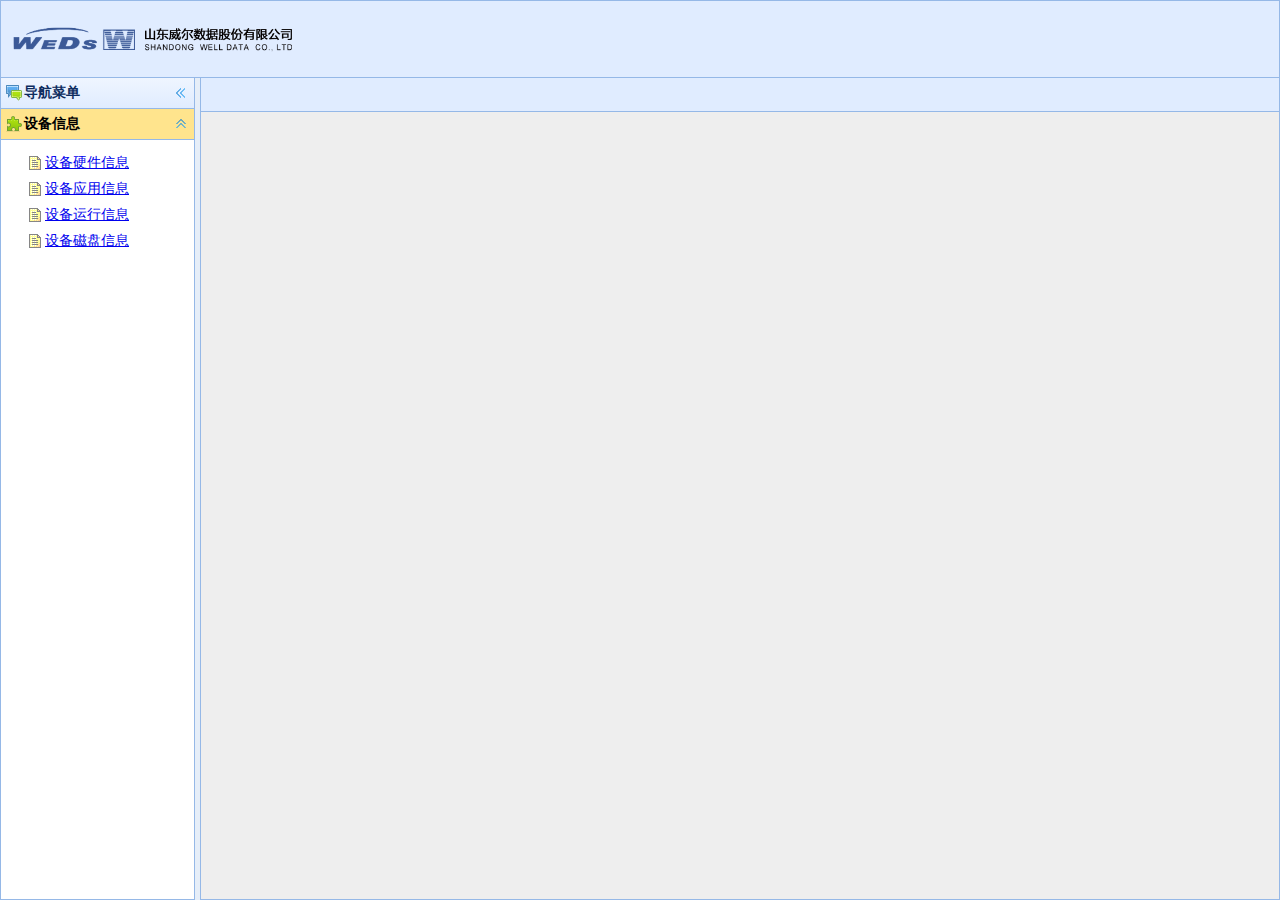
==== src/main/resources/static/index.html @ 7dbabcae "Initial commit" ====
<!DOCTYPE html>
<html lang="en">
<head>
    <meta charset="UTF-8">
    <title>设备配置管理</title>
    <link rel="stylesheet" href="js/themes/default/easyui.css">
    <link rel="stylesheet" href="js/themes/icon.css">

</head>
<body class="easyui-layout" style="OVERFLOW:SCROLL;OVERFLOW-X:HIDDEN">
    <div region="north" style="height: 78px; background-color: #E0ECFF">
            <img src="img/logo.png" style="display:block;margin:5px;height:66px;">
    </div>
    <div region="west" style="width: 200px" title="导航菜单" split="true" data-options="iconCls:'icon-40772'" id="main">
        <div class="easyui-accordion" data-options="border:false">
            <div title="设备信息" data-options="iconCls:'icon-40773'" style="padding:10px;">
                <ul id="tree2" class="easyui-tree">
                    <li iconCls="icon-sheetin">
                        <a href="javascript:void(0)"  onclick="addTabs('设备硬件信息列表','deviceList.html')">设备硬件信息</a>
                    </li>
                    <li iconCls="icon-sheetin">
                        <a href="javascript:void(0)"  onclick="addTabs('设备应用信息列表','deviceAppList.html')">设备应用信息</a>
                    </li>
                    <li iconCls="icon-sheetin">
                        <a href="javascript:void(0)"  onclick="addTabs('设备运行信息列表','deviceRunList.html')">设备运行信息</a>
                    </li>
                    <li iconCls="icon-sheetin">
                        <a href="javascript:void(0)"  onclick="addTabs('设备磁盘信息列表','deviceDiskList.html')">设备磁盘信息</a>
                    </li>
                </ul>
            </div>

        </div>
    </div>
    <div data-options="region:'center'" style="background:#eee;">
        <div class="easyui-tabs" fit="true" border="false" id="tabs">
        </div>
    </div>
<script src="js/jquery.min.js"></script>
<script src="js/jquery.easyui.min.js"></script>
<script>
    function addTabs(m_title,m_url){
        var index_temp01=m_url.indexOf('/');
        var index_temp02=m_url.indexOf('.');
        var name=m_url.substring(index_temp01+1,index_temp02);
        var m_content="<iframe name='"+name+"' src='"+m_url+"' frameborder='0'style='width: 100%;height: 100%'></iframe>"
        if($("#tabs").tabs("exists",m_title)){
            $("#tabs").tabs("close",m_title);
            $("#tabs").tabs('add',{
                title:m_title,
                content:m_content,
                closable:true
            });
        }else{
            $("#tabs").tabs('add',{
                title:m_title,
                content:m_content,
                closable:true
            });
        }
    }
</script>
</body>
</html>
---- src/main/resources/static/js/themes/default/easyui.css ----
* {
  -moz-box-sizing: border-box;
  -webkit-box-sizing: border-box;
  -o-box-sizing: border-box;
  -ms-box-sizing: border-box;
  box-sizing: border-box;
}
.panel {
  overflow: hidden;
  text-align: left;
  margin: 0;
  border: 0;
  -moz-border-radius: 0 0 0 0;
  -webkit-border-radius: 0 0 0 0;
  border-radius: 0 0 0 0;
}
.panel-header,
.panel-body {
  border-width: 1px;
  border-style: solid;
}
.panel-header {
  padding: 5px;
  position: relative;
}
.panel-title {
  background: url('images/blank.gif') no-repeat;
}
.panel-header-noborder {
  border-width: 0 0 1px 0;
}
.panel-body {
  overflow: auto;
  border-top-width: 0;
  padding: 0;
}
.panel-body-noheader {
  border-top-width: 1px;
}
.panel-body-noborder {
  border-width: 0px;
}
.panel-body-nobottom {
  border-bottom-width: 0;
}
.panel-with-icon {
  padding-left: 18px;
}
.panel-icon,
.panel-tool {
  position: absolute;
  top: 50%;
  margin-top: -8px;
  height: 16px;
  overflow: hidden;
}
.panel-icon {
  left: 5px;
  width: 16px;
}
.panel-tool {
  right: 5px;
  width: auto;
}
.panel-tool a {
  display: inline-block;
  width: 16px;
  height: 16px;
  opacity: 0.6;
  filter: alpha(opacity=60);
  margin: 0 0 0 2px;
  vertical-align: top;
}
.panel-tool a:hover {
  opacity: 1;
  filter: alpha(opacity=100);
  background-color: #eaf2ff;
  -moz-border-radius: 3px 3px 3px 3px;
  -webkit-border-radius: 3px 3px 3px 3px;
  border-radius: 3px 3px 3px 3px;
}
.panel-loading {
  padding: 11px 0px 10px 30px;
}
.panel-noscroll {
  overflow: hidden;
}
.panel-fit,
.panel-fit body {
  height: 100%;
  margin: 0;
  padding: 0;
  border: 0;
  overflow: hidden;
}
.panel-loading {
  background: url('images/loading.gif') no-repeat 10px 10px;
}
.panel-tool-close {
  background: url('images/panel_tools.png') no-repeat -16px 0px;
}
.panel-tool-min {
  background: url('images/panel_tools.png') no-repeat 0px 0px;
}
.panel-tool-max {
  background: url('images/panel_tools.png') no-repeat 0px -16px;
}
.panel-tool-restore {
  background: url('images/panel_tools.png') no-repeat -16px -16px;
}
.panel-tool-collapse {
  background: url('images/panel_tools.png') no-repeat -32px 0;
}
.panel-tool-expand {
  background: url('images/panel_tools.png') no-repeat -32px -16px;
}
.panel-header,
.panel-body {
  border-color: #95B8E7;
}
.panel-header {
  background-color: #E0ECFF;
  background: -webkit-linear-gradient(top,#EFF5FF 0,#E0ECFF 100%);
  background: -moz-linear-gradient(top,#EFF5FF 0,#E0ECFF 100%);
  background: -o-linear-gradient(top,#EFF5FF 0,#E0ECFF 100%);
  background: linear-gradient(to bottom,#EFF5FF 0,#E0ECFF 100%);
  background-repeat: repeat-x;
  filter: progid:DXImageTransform.Microsoft.gradient(startColorstr=#EFF5FF,endColorstr=#E0ECFF,GradientType=0);
}
.panel-body {
  background-color: #ffffff;
  color: #000000;
  font-size: 14px;
}
.panel-title {
  font-size: 14px;
  font-weight: bold;
  color: #0E2D5F;
  height: 20px;
  line-height: 20px;
}
.panel-footer {
  border: 1px solid #95B8E7;
  overflow: hidden;
  background: #F4F4F4;
}
.panel-footer-noborder {
  border-width: 1px 0 0 0;
}
.panel-hleft,
.panel-hright {
  position: relative;
}
.panel-hleft>.panel-body,
.panel-hright>.panel-body {
  position: absolute;
}
.panel-hleft>.panel-header {
  float: left;
}
.panel-hright>.panel-header {
  float: right;
}
.panel-hleft>.panel-body {
  border-top-width: 1px;
  border-left-width: 0;
}
.panel-hright>.panel-body {
  border-top-width: 1px;
  border-right-width: 0;
}
.panel-hleft>.panel-body-nobottom {
  border-bottom-width: 1px;
  border-right-width: 0;
}
.panel-hright>.panel-body-nobottom {
  border-bottom-width: 1px;
  border-left-width: 0;
}
.panel-hleft>.panel-footer {
  position: absolute;
  right: 0;
}
.panel-hright>.panel-footer {
  position: absolute;
  left: 0;
}
.panel-hleft>.panel-header-noborder {
  border-width: 0 1px 0 0;
}
.panel-hright>.panel-header-noborder {
  border-width: 0 0 0 1px;
}
.panel-hleft>.panel-body-noborder {
  border-width: 0;
}
.panel-hright>.panel-body-noborder {
  border-width: 0;
}
.panel-hleft>.panel-body-noheader {
  border-left-width: 1px;
}
.panel-hright>.panel-body-noheader {
  border-right-width: 1px;
}
.panel-hleft>.panel-footer-noborder {
  border-width: 0 0 0 1px;
}
.panel-hright>.panel-footer-noborder {
  border-width: 0 1px 0 0;
}
.panel-hleft>.panel-header .panel-icon,
.panel-hright>.panel-header .panel-icon {
  margin-top: 0;
  top: 5px;
  left: 50%;
  margin-left: -8px;
}
.panel-hleft>.panel-header .panel-title,
.panel-hright>.panel-header .panel-title {
  position: absolute;
  min-width: 16px;
  left: 25px;
  top: 5px;
  bottom: auto;
  white-space: nowrap;
  word-wrap: normal;
  -webkit-transform: rotate(90deg);
  -webkit-transform-origin: 0 0;
  -moz-transform: rotate(90deg);
  -moz-transform-origin: 0 0;
  -o-transform: rotate(90deg);
  -o-transform-origin: 0 0;
  transform: rotate(90deg);
  transform-origin: 0 0;
}
.panel-hleft>.panel-header .panel-title-up,
.panel-hright>.panel-header .panel-title-up {
  position: absolute;
  min-width: 16px;
  left: 21px;
  top: auto;
  bottom: 0px;
  text-align: right;
  white-space: nowrap;
  word-wrap: normal;
  -webkit-transform: rotate(-90deg);
  -webkit-transform-origin: 0 0;
  -moz-transform: rotate(-90deg);
  -moz-transform-origin: 0 0;
  -o-transform: rotate(-90deg);
  -o-transform-origin: 0 0;
  transform: rotate(-90deg);
  transform-origin: 0 16px;
}
.panel-hleft>.panel-header .panel-with-icon.panel-title-up,
.panel-hright>.panel-header .panel-with-icon.panel-title-up {
  padding-left: 0;
  padding-right: 18px;
}
.panel-hleft>.panel-header .panel-tool,
.panel-hright>.panel-header .panel-tool {
  top: auto;
  bottom: 5px;
  width: 16px;
  height: auto;
  left: 50%;
  margin-left: -8px;
  margin-top: 0;
}
.panel-hleft>.panel-header .panel-tool a,
.panel-hright>.panel-header .panel-tool a {
  margin: 2px 0 0 0;
}
.accordion {
  overflow: hidden;
  border-width: 1px;
  border-style: solid;
}
.accordion .accordion-header {
  border-width: 0 0 1px;
  cursor: pointer;
}
.accordion .accordion-body {
  border-width: 0 0 1px;
}
.accordion-noborder {
  border-width: 0;
}
.accordion-noborder .accordion-header {
  border-width: 0 0 1px;
}
.accordion-noborder .accordion-body {
  border-width: 0 0 1px;
}
.accordion-collapse {
  background: url('images/accordion_arrows.png') no-repeat 0 0;
}
.accordion-expand {
  background: url('images/accordion_arrows.png') no-repeat -16px 0;
}
.accordion {
  background: #ffffff;
  border-color: #95B8E7;
}
.accordion .accordion-header {
  background: #E0ECFF;
  filter: none;
}
.accordion .accordion-header-selected {
  background: #ffe48d;
}
.accordion .accordion-header-selected .panel-title {
  color: #000000;
}
.accordion .panel-last > .accordion-header {
  border-bottom-color: #E0ECFF;
}
.accordion .panel-last > .accordion-body {
  border-bottom-color: #ffffff;
}
.accordion .panel-last > .accordion-header-selected,
.accordion .panel-last > .accordion-header-border {
  border-bottom-color: #95B8E7;
}
.accordion> .panel-hleft {
  float: left;
}
.accordion> .panel-hleft>.panel-header {
  border-width: 0 1px 0 0;
}
.accordion> .panel-hleft> .panel-body {
  border-width: 0 1px 0 0;
}
.accordion> .panel-hleft.panel-last > .accordion-header {
  border-right-color: #E0ECFF;
}
.accordion> .panel-hleft.panel-last > .accordion-body {
  border-right-color: #ffffff;
}
.accordion> .panel-hleft.panel-last > .accordion-header-selected,
.accordion> .panel-hleft.panel-last > .accordion-header-border {
  border-right-color: #95B8E7;
}
.accordion> .panel-hright {
  float: right;
}
.accordion> .panel-hright>.panel-header {
  border-width: 0 0 0 1px;
}
.accordion> .panel-hright> .panel-body {
  border-width: 0 0 0 1px;
}
.accordion> .panel-hright.panel-last > .accordion-header {
  border-left-color: #E0ECFF;
}
.accordion> .panel-hright.panel-last > .accordion-body {
  border-left-color: #ffffff;
}
.accordion> .panel-hright.panel-last > .accordion-header-selected,
.accordion> .panel-hright.panel-last > .accordion-header-border {
  border-left-color: #95B8E7;
}
.window {
  overflow: hidden;
  padding: 5px;
  border-width: 1px;
  border-style: solid;
}
.window .window-header {
  background: transparent;
  padding: 0px 0px 6px 0px;
}
.window .window-body {
  border-width: 1px;
  border-style: solid;
  border-top-width: 0px;
}
.window .window-body-noheader {
  border-top-width: 1px;
}
.window .panel-body-nobottom {
  border-bottom-width: 0;
}
.window .window-header .panel-icon,
.window .window-header .panel-tool {
  top: 50%;
  margin-top: -11px;
}
.window .window-header .panel-icon {
  left: 1px;
}
.window .window-header .panel-tool {
  right: 1px;
}
.window .window-header .panel-with-icon {
  padding-left: 18px;
}
.window-proxy {
  position: absolute;
  overflow: hidden;
}
.window-proxy-mask {
  position: absolute;
  filter: alpha(opacity=5);
  opacity: 0.05;
}
.window-mask {
  position: absolute;
  left: 0;
  top: 0;
  width: 100%;
  height: 100%;
  filter: alpha(opacity=40);
  opacity: 0.40;
  font-size: 1px;
  overflow: hidden;
}
.window,
.window-shadow {
  position: absolute;
  -moz-border-radius: 5px 5px 5px 5px;
  -webkit-border-radius: 5px 5px 5px 5px;
  border-radius: 5px 5px 5px 5px;
}
.window-shadow {
  background: #ccc;
  -moz-box-shadow: 2px 2px 3px #cccccc;
  -webkit-box-shadow: 2px 2px 3px #cccccc;
  box-shadow: 2px 2px 3px #cccccc;
  filter: progid:DXImageTransform.Microsoft.Blur(pixelRadius=2,MakeShadow=false,ShadowOpacity=0.2);
}
.window,
.window .window-body {
  border-color: #95B8E7;
}
.window {
  background-color: #E0ECFF;
  background: -webkit-linear-gradient(top,#EFF5FF 0,#E0ECFF 20%);
  background: -moz-linear-gradient(top,#EFF5FF 0,#E0ECFF 20%);
  background: -o-linear-gradient(top,#EFF5FF 0,#E0ECFF 20%);
  background: linear-gradient(to bottom,#EFF5FF 0,#E0ECFF 20%);
  background-repeat: repeat-x;
  filter: progid:DXImageTransform.Microsoft.gradient(startColorstr=#EFF5FF,endColorstr=#E0ECFF,GradientType=0);
}
.window-proxy {
  border: 1px dashed #95B8E7;
}
.window-proxy-mask,
.window-mask {
  background: #ccc;
}
.window .panel-footer {
  border: 1px solid #95B8E7;
  position: relative;
  top: -1px;
}
.window-thinborder {
  padding: 0;
}
.window-thinborder .window-header {
  padding: 5px 5px 6px 5px;
}
.window-thinborder .window-body {
  border-width: 0px;
}
.window-thinborder .window-footer {
  border-left: transparent;
  border-right: transparent;
  border-bottom: transparent;
}
.window-thinborder .window-header .panel-icon,
.window-thinborder .window-header .panel-tool {
  margin-top: -9px;
  margin-left: 5px;
  margin-right: 5px;
}
.window-noborder {
  border: 0;
}
.window.panel-hleft .window-header {
  padding: 0 6px 0 0;
}
.window.panel-hright .window-header {
  padding: 0 0 0 6px;
}
.window.panel-hleft>.panel-header .panel-title {
  top: auto;
  left: 16px;
}
.window.panel-hright>.panel-header .panel-title {
  top: auto;
  right: 16px;
}
.window.panel-hleft>.panel-header .panel-title-up,
.window.panel-hright>.panel-header .panel-title-up {
  bottom: 0;
}
.window.panel-hleft .window-body {
  border-width: 1px 1px 1px 0;
}
.window.panel-hright .window-body {
  border-width: 1px 0 1px 1px;
}
.window.panel-hleft .window-header .panel-icon {
  top: 1px;
  margin-top: 0;
  left: 0;
}
.window.panel-hright .window-header .panel-icon {
  top: 1px;
  margin-top: 0;
  left: auto;
  right: 1px;
}
.window.panel-hleft .window-header .panel-tool,
.window.panel-hright .window-header .panel-tool {
  margin-top: 0;
  top: auto;
  bottom: 1px;
  right: auto;
  margin-right: 0;
  left: 50%;
  margin-left: -11px;
}
.window.panel-hright .window-header .panel-tool {
  left: auto;
  right: 1px;
}
.window-thinborder.panel-hleft .window-header {
  padding: 5px 6px 5px 5px;
}
.window-thinborder.panel-hright .window-header {
  padding: 5px 5px 5px 6px;
}
.window-thinborder.panel-hleft>.panel-header .panel-title {
  left: 21px;
}
.window-thinborder.panel-hleft>.panel-header .panel-title-up,
.window-thinborder.panel-hright>.panel-header .panel-title-up {
  bottom: 5px;
}
.window-thinborder.panel-hleft .window-header .panel-icon,
.window-thinborder.panel-hright .window-header .panel-icon {
  margin-top: 5px;
}
.window-thinborder.panel-hleft .window-header .panel-tool,
.window-thinborder.panel-hright .window-header .panel-tool {
  left: 16px;
  bottom: 5px;
}
.dialog-content {
  overflow: auto;
}
.dialog-toolbar {
  position: relative;
  padding: 2px 5px;
}
.dialog-tool-separator {
  float: left;
  height: 24px;
  border-left: 1px solid #ccc;
  border-right: 1px solid #fff;
  margin: 2px 1px;
}
.dialog-button {
  position: relative;
  top: -1px;
  padding: 5px;
  text-align: right;
}
.dialog-button .l-btn {
  margin-left: 5px;
}
.dialog-toolbar,
.dialog-button {
  background: #F4F4F4;
  border-width: 1px;
  border-style: solid;
}
.dialog-toolbar {
  border-color: #95B8E7 #95B8E7 #dddddd #95B8E7;
}
.dialog-button {
  border-color: #dddddd #95B8E7 #95B8E7 #95B8E7;
}
.window-thinborder .dialog-toolbar {
  border-left: transparent;
  border-right: transparent;
  border-top-color: #F4F4F4;
}
.window-thinborder .dialog-button {
  top: 0px;
  padding: 5px 8px 8px 8px;
  border-left: transparent;
  border-right: transparent;
  border-bottom: transparent;
}
.l-btn {
  text-decoration: none;
  display: inline-block;
  overflow: hidden;
  margin: 0;
  padding: 0;
  cursor: pointer;
  outline: none;
  text-align: center;
  vertical-align: middle;
  line-height: normal;
}
.l-btn-plain {
  border-width: 0;
  padding: 1px;
}
.l-btn-left {
  display: inline-block;
  position: relative;
  overflow: hidden;
  margin: 0;
  padding: 0;
  vertical-align: top;
}
.l-btn-text {
  display: inline-block;
  vertical-align: top;
  width: auto;
  line-height: 28px;
  font-size: 14px;
  padding: 0;
  margin: 0 6px;
}
.l-btn-icon {
  display: inline-block;
  width: 16px;
  height: 16px;
  line-height: 16px;
  position: absolute;
  top: 50%;
  margin-top: -8px;
  font-size: 1px;
}
.l-btn span span .l-btn-empty {
  display: inline-block;
  margin: 0;
  width: 16px;
  height: 24px;
  font-size: 1px;
  vertical-align: top;
}
.l-btn span .l-btn-icon-left {
  padding: 0 0 0 20px;
  background-position: left center;
}
.l-btn span .l-btn-icon-right {
  padding: 0 20px 0 0;
  background-position: right center;
}
.l-btn-icon-left .l-btn-text {
  margin: 0 6px 0 26px;
}
.l-btn-icon-left .l-btn-icon {
  left: 6px;
}
.l-btn-icon-right .l-btn-text {
  margin: 0 26px 0 6px;
}
.l-btn-icon-right .l-btn-icon {
  right: 6px;
}
.l-btn-icon-top .l-btn-text {
  margin: 20px 4px 0 4px;
}
.l-btn-icon-top .l-btn-icon {
  top: 4px;
  left: 50%;
  margin: 0 0 0 -8px;
}
.l-btn-icon-bottom .l-btn-text {
  margin: 0 4px 20px 4px;
}
.l-btn-icon-bottom .l-btn-icon {
  top: auto;
  bottom: 4px;
  left: 50%;
  margin: 0 0 0 -8px;
}
.l-btn-left .l-btn-empty {
  margin: 0 6px;
  width: 16px;
}
.l-btn-plain:hover {
  padding: 0;
}
.l-btn-focus {
  outline: #0000FF dotted thin;
}
.l-btn-large .l-btn-text {
  line-height: 44px;
}
.l-btn-large .l-btn-icon {
  width: 32px;
  height: 32px;
  line-height: 32px;
  margin-top: -16px;
}
.l-btn-large .l-btn-icon-left .l-btn-text {
  margin-left: 40px;
}
.l-btn-large .l-btn-icon-right .l-btn-text {
  margin-right: 40px;
}
.l-btn-large .l-btn-icon-top .l-btn-text {
  margin-top: 36px;
  line-height: 24px;
  min-width: 32px;
}
.l-btn-large .l-btn-icon-top .l-btn-icon {
  margin: 0 0 0 -16px;
}
.l-btn-large .l-btn-icon-bottom .l-btn-text {
  margin-bottom: 36px;
  line-height: 24px;
  min-width: 32px;
}
.l-btn-large .l-btn-icon-bottom .l-btn-icon {
  margin: 0 0 0 -16px;
}
.l-btn-large .l-btn-left .l-btn-empty {
  margin: 0 6px;
  width: 32px;
}
.l-btn {
  color: #444;
  background: #fafafa;
  background-repeat: repeat-x;
  border: 1px solid #bbb;
  background: -webkit-linear-gradient(top,#ffffff 0,#eeeeee 100%);
  background: -moz-linear-gradient(top,#ffffff 0,#eeeeee 100%);
  background: -o-linear-gradient(top,#ffffff 0,#eeeeee 100%);
  background: linear-gradient(to bottom,#ffffff 0,#eeeeee 100%);
  background-repeat: repeat-x;
  filter: progid:DXImageTransform.Microsoft.gradient(startColorstr=#ffffff,endColorstr=#eeeeee,GradientType=0);
  -moz-border-radius: 5px 5px 5px 5px;
  -webkit-border-radius: 5px 5px 5px 5px;
  border-radius: 5px 5px 5px 5px;
}
.l-btn:hover {
  background: #eaf2ff;
  color: #000000;
  border: 1px solid #b7d2ff;
  filter: none;
}
.l-btn-plain {
  background: transparent;
  border-width: 0;
  filter: none;
}
.l-btn-outline {
  border-width: 1px;
  border-color: #b7d2ff;
  padding: 0;
}
.l-btn-plain:hover {
  background: #eaf2ff;
  color: #000000;
  border: 1px solid #b7d2ff;
  -moz-border-radius: 5px 5px 5px 5px;
  -webkit-border-radius: 5px 5px 5px 5px;
  border-radius: 5px 5px 5px 5px;
}
.l-btn-disabled,
.l-btn-disabled:hover {
  opacity: 0.5;
  cursor: default;
  background: #fafafa;
  color: #444;
  background: -webkit-linear-gradient(top,#ffffff 0,#eeeeee 100%);
  background: -moz-linear-gradient(top,#ffffff 0,#eeeeee 100%);
  background: -o-linear-gradient(top,#ffffff 0,#eeeeee 100%);
  background: linear-gradient(to bottom,#ffffff 0,#eeeeee 100%);
  background-repeat: repeat-x;
  filter: progid:DXImageTransform.Microsoft.gradient(startColorstr=#ffffff,endColorstr=#eeeeee,GradientType=0);
}
.l-btn-disabled .l-btn-text,
.l-btn-disabled .l-btn-icon {
  filter: alpha(opacity=50);
}
.l-btn-plain-disabled,
.l-btn-plain-disabled:hover {
  background: transparent;
  filter: alpha(opacity=50);
}
.l-btn-selected,
.l-btn-selected:hover {
  background: #ddd;
  filter: none;
}
.l-btn-plain-selected,
.l-btn-plain-selected:hover {
  background: #ddd;
}
.textbox {
  position: relative;
  border: 1px solid #95B8E7;
  background-color: #fff;
  vertical-align: middle;
  display: inline-block;
  overflow: hidden;
  white-space: nowrap;
  margin: 0;
  padding: 0;
  -moz-border-radius: 5px 5px 5px 5px;
  -webkit-border-radius: 5px 5px 5px 5px;
  border-radius: 5px 5px 5px 5px;
}
.textbox .textbox-text {
  font-size: 14px;
  border: 0;
  margin: 0;
  padding: 0 4px;
  white-space: normal;
  vertical-align: top;
  outline-style: none;
  resize: none;
  -moz-border-radius: 5px 5px 5px 5px;
  -webkit-border-radius: 5px 5px 5px 5px;
  border-radius: 5px 5px 5px 5px;
  height: 28px;
  line-height: 28px;
}
.textbox textarea.textbox-text {
  line-height: normal;
}
.textbox .textbox-text::-ms-clear,
.textbox .textbox-text::-ms-reveal {
  display: none;
}
.textbox textarea.textbox-text {
  white-space: pre-wrap;
}
.textbox .textbox-prompt {
  font-size: 14px;
  color: #aaa;
}
.textbox .textbox-bgicon {
  background-position: 3px center;
  padding-left: 21px;
}
.textbox .textbox-button,
.textbox .textbox-button:hover {
  position: absolute;
  top: 0;
  padding: 0;
  vertical-align: top;
  -moz-border-radius: 0 0 0 0;
  -webkit-border-radius: 0 0 0 0;
  border-radius: 0 0 0 0;
}
.textbox .textbox-button-right,
.textbox .textbox-button-right:hover {
  right: 0;
  border-width: 0 0 0 1px;
}
.textbox .textbox-button-left,
.textbox .textbox-button-left:hover {
  left: 0;
  border-width: 0 1px 0 0;
}
.textbox .textbox-button-top,
.textbox .textbox-button-top:hover {
  left: 0;
  border-width: 0 0 1px 0;
}
.textbox .textbox-button-bottom,
.textbox .textbox-button-bottom:hover {
  top: auto;
  bottom: 0;
  left: 0;
  border-width: 1px 0 0 0;
}
.textbox-addon {
  position: absolute;
  top: 0;
}
.textbox-label {
  display: inline-block;
  width: 80px;
  height: 30px;
  line-height: 30px;
  vertical-align: middle;
  overflow: hidden;
  text-overflow: ellipsis;
  white-space: nowrap;
  margin: 0;
  padding-right: 5px;
}
.textbox-label-after {
  padding-left: 5px;
  padding-right: 0;
}
.textbox-label-top {
  display: block;
  width: auto;
  padding: 0;
}
.textbox-disabled,
.textbox-label-disabled {
  opacity: 0.6;
  filter: alpha(opacity=60);
}
.textbox-icon {
  display: inline-block;
  width: 18px;
  height: 20px;
  overflow: hidden;
  vertical-align: top;
  background-position: center center;
  cursor: pointer;
  opacity: 0.6;
  filter: alpha(opacity=60);
  text-decoration: none;
  outline-style: none;
}
.textbox-icon-disabled,
.textbox-icon-readonly {
  cursor: default;
}
.textbox-icon:hover {
  opacity: 1.0;
  filter: alpha(opacity=100);
}
.textbox-icon-disabled:hover {
  opacity: 0.6;
  filter: alpha(opacity=60);
}
.textbox-focused {
  border-color: #6b9cde;
  -moz-box-shadow: 0 0 3px 0 #95B8E7;
  -webkit-box-shadow: 0 0 3px 0 #95B8E7;
  box-shadow: 0 0 3px 0 #95B8E7;
}
.textbox-invalid {
  border-color: #ffa8a8;
  background-color: #fff3f3;
}
.passwordbox-open {
  background: url('images/passwordbox_open.png') no-repeat center center;
}
.passwordbox-close {
  background: url('images/passwordbox_close.png') no-repeat center center;
}
.filebox .textbox-value {
  vertical-align: top;
  position: absolute;
  top: 0;
  left: -5000px;
}
.filebox-label {
  display: inline-block;
  position: absolute;
  width: 100%;
  height: 100%;
  cursor: pointer;
  left: 0;
  top: 0;
  z-index: 10;
  background: url('images/blank.gif') no-repeat;
}
.l-btn-disabled .filebox-label {
  cursor: default;
}
.combo-arrow {
  width: 18px;
  height: 20px;
  overflow: hidden;
  display: inline-block;
  vertical-align: top;
  cursor: pointer;
  opacity: 0.6;
  filter: alpha(opacity=60);
}
.combo-arrow-hover {
  opacity: 1.0;
  filter: alpha(opacity=100);
}
.combo-panel {
  overflow: auto;
}
.combo-arrow {
  background: url('images/combo_arrow.png') no-repeat center center;
}
.combo-panel {
  background-color: #ffffff;
}
.combo-arrow {
  background-color: #E0ECFF;
}
.combo-arrow-hover {
  background-color: #eaf2ff;
}
.combo-arrow:hover {
  background-color: #eaf2ff;
}
.combo .textbox-icon-disabled:hover {
  cursor: default;
}
.combobox-item,
.combobox-group,
.combobox-stick {
  font-size: 14px;
  padding: 6px 4px;
  line-height: 20px;
}
.combobox-item-disabled {
  opacity: 0.5;
  filter: alpha(opacity=50);
}
.combobox-gitem {
  padding-left: 10px;
}
.combobox-group,
.combobox-stick {
  font-weight: bold;
}
.combobox-stick {
  position: absolute;
  top: 1px;
  left: 1px;
  right: 1px;
  background: inherit;
}
.combobox-item-hover {
  background-color: #eaf2ff;
  color: #000000;
}
.combobox-item-selected {
  background-color: #ffe48d;
  color: #000000;
}
.combobox-icon {
  display: inline-block;
  width: 16px;
  height: 16px;
  vertical-align: middle;
  margin-right: 2px;
}
.tagbox {
  cursor: text;
}
.tagbox .textbox-text {
  float: left;
}
.tagbox-label {
  position: relative;
  display: block;
  margin: 4px 0 0 4px;
  padding: 0 20px 0 4px;
  float: left;
  vertical-align: top;
  text-decoration: none;
  -moz-border-radius: 5px 5px 5px 5px;
  -webkit-border-radius: 5px 5px 5px 5px;
  border-radius: 5px 5px 5px 5px;
  background: #eaf2ff;
  color: #000000;
}
.tagbox-remove {
  background: url('images/tagbox_icons.png') no-repeat -16px center;
  position: absolute;
  display: block;
  width: 16px;
  height: 16px;
  right: 2px;
  top: 50%;
  margin-top: -8px;
  opacity: 0.6;
  filter: alpha(opacity=60);
}
.tagbox-remove:hover {
  opacity: 1;
  filter: alpha(opacity=100);
}
.textbox-disabled .tagbox-label {
  cursor: default;
}
.textbox-disabled .tagbox-remove:hover {
  cursor: default;
  opacity: 0.6;
  filter: alpha(opacity=60);
}
.layout {
  position: relative;
  overflow: hidden;
  margin: 0;
  padding: 0;
  z-index: 0;
}
.layout-panel {
  position: absolute;
  overflow: hidden;
}
.layout-body {
  min-width: 1px;
  min-height: 1px;
}
.layout-panel-east,
.layout-panel-west {
  z-index: 2;
}
.layout-panel-north,
.layout-panel-south {
  z-index: 3;
}
.layout-expand {
  position: absolute;
  padding: 0px;
  font-size: 1px;
  cursor: pointer;
  z-index: 1;
}
.layout-expand .panel-header,
.layout-expand .panel-body {
  background: transparent;
  filter: none;
  overflow: hidden;
}
.layout-expand .panel-header {
  border-bottom-width: 0px;
}
.layout-expand .panel-body {
  position: relative;
}
.layout-expand .panel-body .panel-icon {
  margin-top: 0;
  top: 0;
  left: 50%;
  margin-left: -8px;
}
.layout-expand-west .panel-header .panel-icon,
.layout-expand-east .panel-header .panel-icon {
  display: none;
}
.layout-expand-title {
  position: absolute;
  top: 0;
  left: 21px;
  white-space: nowrap;
  word-wrap: normal;
  -webkit-transform: rotate(90deg);
  -webkit-transform-origin: 0 0;
  -moz-transform: rotate(90deg);
  -moz-transform-origin: 0 0;
  -o-transform: rotate(90deg);
  -o-transform-origin: 0 0;
  transform: rotate(90deg);
  transform-origin: 0 0;
}
.layout-expand-title-up {
  position: absolute;
  top: 0;
  left: 0;
  text-align: right;
  padding-left: 5px;
  white-space: nowrap;
  word-wrap: normal;
  -webkit-transform: rotate(-90deg);
  -webkit-transform-origin: 0 0;
  -moz-transform: rotate(-90deg);
  -moz-transform-origin: 0 0;
  -o-transform: rotate(-90deg);
  -o-transform-origin: 0 0;
  transform: rotate(-90deg);
  transform-origin: 0 0;
}
.layout-expand-with-icon {
  top: 18px;
}
.layout-expand .panel-body-noheader .layout-expand-title,
.layout-expand .panel-body-noheader .panel-icon {
  top: 5px;
}
.layout-expand .panel-body-noheader .layout-expand-with-icon {
  top: 23px;
}
.layout-split-proxy-h,
.layout-split-proxy-v {
  position: absolute;
  font-size: 1px;
  display: none;
  z-index: 5;
}
.layout-split-proxy-h {
  width: 5px;
  cursor: e-resize;
}
.layout-split-proxy-v {
  height: 5px;
  cursor: n-resize;
}
.layout-mask {
  position: absolute;
  background: #fafafa;
  filter: alpha(opacity=10);
  opacity: 0.10;
  z-index: 4;
}
.layout-button-up {
  background: url('images/layout_arrows.png') no-repeat -16px -16px;
}
.layout-button-down {
  background: url('images/layout_arrows.png') no-repeat -16px 0;
}
.layout-button-left {
  background: url('images/layout_arrows.png') no-repeat 0 0;
}
.layout-button-right {
  background: url('images/layout_arrows.png') no-repeat 0 -16px;
}
.layout-split-proxy-h,
.layout-split-proxy-v {
  background-color: #aac5e7;
}
.layout-split-north {
  border-bottom: 5px solid #E6EEF8;
}
.layout-split-south {
  border-top: 5px solid #E6EEF8;
}
.layout-split-east {
  border-left: 5px solid #E6EEF8;
}
.layout-split-west {
  border-right: 5px solid #E6EEF8;
}
.layout-expand {
  background-color: #E0ECFF;
}
.layout-expand-over {
  background-color: #E0ECFF;
}
.tabs-container {
  overflow: hidden;
}
.tabs-header {
  border-width: 1px;
  border-style: solid;
  border-bottom-width: 0;
  position: relative;
  padding: 0;
  padding-top: 2px;
  overflow: hidden;
}
.tabs-scroller-left,
.tabs-scroller-right {
  position: absolute;
  top: auto;
  bottom: 0;
  width: 18px;
  font-size: 1px;
  display: none;
  cursor: pointer;
  border-width: 1px;
  border-style: solid;
}
.tabs-scroller-left {
  left: 0;
}
.tabs-scroller-right {
  right: 0;
}
.tabs-tool {
  position: absolute;
  bottom: 0;
  padding: 1px;
  overflow: hidden;
  border-width: 1px;
  border-style: solid;
}
.tabs-header-plain .tabs-tool {
  padding: 0 1px;
}
.tabs-wrap {
  position: relative;
  left: 0;
  overflow: hidden;
  width: 100%;
  margin: 0;
  padding: 0;
}
.tabs-scrolling {
  margin-left: 18px;
  margin-right: 18px;
}
.tabs-disabled {
  opacity: 0.3;
  filter: alpha(opacity=30);
}
.tabs {
  list-style-type: none;
  height: 26px;
  margin: 0px;
  padding: 0px;
  padding-left: 4px;
  width: 50000px;
  border-style: solid;
  border-width: 0 0 1px 0;
}
.tabs li {
  float: left;
  display: inline-block;
  margin: 0 4px -1px 0;
  padding: 0;
  position: relative;
  border: 0;
}
.tabs li .tabs-inner {
  display: inline-block;
  text-decoration: none;
  cursor: hand;
  cursor: pointer;
  margin: 0;
  padding: 0 10px;
  height: 25px;
  line-height: 25px;
  text-align: center;
  white-space: nowrap;
  border-width: 1px;
  border-style: solid;
  -moz-border-radius: 5px 5px 0 0;
  -webkit-border-radius: 5px 5px 0 0;
  border-radius: 5px 5px 0 0;
}
.tabs li.tabs-selected .tabs-inner {
  font-weight: bold;
  outline: none;
}
.tabs li.tabs-selected .tabs-inner:hover {
  cursor: default;
  pointer: default;
}
.tabs li a.tabs-close,
.tabs-p-tool {
  position: absolute;
  font-size: 1px;
  display: block;
  height: 12px;
  padding: 0;
  top: 50%;
  margin-top: -6px;
  overflow: hidden;
}
.tabs li a.tabs-close {
  width: 12px;
  right: 5px;
  opacity: 0.6;
  filter: alpha(opacity=60);
}
.tabs-p-tool {
  right: 16px;
}
.tabs-p-tool a {
  display: inline-block;
  font-size: 1px;
  width: 12px;
  height: 12px;
  margin: 0;
  opacity: 0.6;
  filter: alpha(opacity=60);
}
.tabs li a:hover.tabs-close,
.tabs-p-tool a:hover {
  opacity: 1;
  filter: alpha(opacity=100);
  cursor: hand;
  cursor: pointer;
}
.tabs-with-icon {
  padding-left: 18px;
}
.tabs-icon {
  position: absolute;
  width: 16px;
  height: 16px;
  left: 10px;
  top: 50%;
  margin-top: -8px;
}
.tabs-title {
  font-size: 14px;
}
.tabs-closable {
  padding-right: 8px;
}
.tabs-panels {
  margin: 0px;
  padding: 0px;
  border-width: 1px;
  border-style: solid;
  border-top-width: 0;
  overflow: hidden;
}
.tabs-header-bottom {
  border-width: 0 1px 1px 1px;
  padding: 0 0 2px 0;
}
.tabs-header-bottom .tabs {
  border-width: 1px 0 0 0;
}
.tabs-header-bottom .tabs li {
  margin: -1px 4px 0 0;
}
.tabs-header-bottom .tabs li .tabs-inner {
  -moz-border-radius: 0 0 5px 5px;
  -webkit-border-radius: 0 0 5px 5px;
  border-radius: 0 0 5px 5px;
}
.tabs-header-bottom .tabs-tool {
  top: 0;
}
.tabs-header-bottom .tabs-scroller-left,
.tabs-header-bottom .tabs-scroller-right {
  top: 0;
  bottom: auto;
}
.tabs-panels-top {
  border-width: 1px 1px 0 1px;
}
.tabs-header-left {
  float: left;
  border-width: 1px 0 1px 1px;
  padding: 0;
}
.tabs-header-right {
  float: right;
  border-width: 1px 1px 1px 0;
  padding: 0;
}
.tabs-header-left .tabs-wrap,
.tabs-header-right .tabs-wrap {
  height: 100%;
}
.tabs-header-left .tabs {
  height: 100%;
  padding: 4px 0 0 2px;
  border-width: 0 1px 0 0;
}
.tabs-header-right .tabs {
  height: 100%;
  padding: 4px 2px 0 0;
  border-width: 0 0 0 1px;
}
.tabs-header-left .tabs li,
.tabs-header-right .tabs li {
  display: block;
  width: 100%;
  position: relative;
}
.tabs-header-left .tabs li {
  left: auto;
  right: 0;
  margin: 0 -1px 4px 0;
  float: right;
}
.tabs-header-right .tabs li {
  left: 0;
  right: auto;
  margin: 0 0 4px -1px;
  float: left;
}
.tabs-justified li .tabs-inner {
  padding-left: 0;
  padding-right: 0;
}
.tabs-header-left .tabs li .tabs-inner {
  display: block;
  text-align: left;
  padding-left: 10px;
  padding-right: 10px;
  -moz-border-radius: 5px 0 0 5px;
  -webkit-border-radius: 5px 0 0 5px;
  border-radius: 5px 0 0 5px;
}
.tabs-header-right .tabs li .tabs-inner {
  display: block;
  text-align: left;
  padding-left: 10px;
  padding-right: 10px;
  -moz-border-radius: 0 5px 5px 0;
  -webkit-border-radius: 0 5px 5px 0;
  border-radius: 0 5px 5px 0;
}
.tabs-panels-right {
  float: right;
  border-width: 1px 1px 1px 0;
}
.tabs-panels-left {
  float: left;
  border-width: 1px 0 1px 1px;
}
.tabs-header-noborder,
.tabs-panels-noborder {
  border: 0px;
}
.tabs-header-plain {
  border: 0px;
  background: transparent;
}
.tabs-pill {
  padding-bottom: 3px;
}
.tabs-header-bottom .tabs-pill {
  padding-top: 3px;
  padding-bottom: 0;
}
.tabs-header-left .tabs-pill {
  padding-right: 3px;
}
.tabs-header-right .tabs-pill {
  padding-left: 3px;
}
.tabs-header .tabs-pill li .tabs-inner {
  -moz-border-radius: 5px 5px 5px 5px;
  -webkit-border-radius: 5px 5px 5px 5px;
  border-radius: 5px 5px 5px 5px;
}
.tabs-header-narrow,
.tabs-header-narrow .tabs-narrow {
  padding: 0;
}
.tabs-narrow li,
.tabs-header-bottom .tabs-narrow li {
  margin-left: 0;
  margin-right: -1px;
}
.tabs-narrow li.tabs-last,
.tabs-header-bottom .tabs-narrow li.tabs-last {
  margin-right: 0;
}
.tabs-header-left .tabs-narrow,
.tabs-header-right .tabs-narrow {
  padding-top: 0;
}
.tabs-header-left .tabs-narrow li {
  margin-bottom: -1px;
  margin-right: -1px;
}
.tabs-header-left .tabs-narrow li.tabs-last,
.tabs-header-right .tabs-narrow li.tabs-last {
  margin-bottom: 0;
}
.tabs-header-right .tabs-narrow li {
  margin-bottom: -1px;
  margin-left: -1px;
}
.tabs-scroller-left {
  background: #E0ECFF url('images/tabs_icons.png') no-repeat 1px center;
}
.tabs-scroller-right {
  background: #E0ECFF url('images/tabs_icons.png') no-repeat -15px center;
}
.tabs li a.tabs-close {
  background: url('images/tabs_icons.png') no-repeat -34px center;
}
.tabs li .tabs-inner:hover {
  background: #eaf2ff;
  color: #000000;
  filter: none;
}
.tabs li.tabs-selected .tabs-inner {
  background-color: #ffffff;
  color: #0E2D5F;
  background: -webkit-linear-gradient(top,#EFF5FF 0,#ffffff 100%);
  background: -moz-linear-gradient(top,#EFF5FF 0,#ffffff 100%);
  background: -o-linear-gradient(top,#EFF5FF 0,#ffffff 100%);
  background: linear-gradient(to bottom,#EFF5FF 0,#ffffff 100%);
  background-repeat: repeat-x;
  filter: progid:DXImageTransform.Microsoft.gradient(startColorstr=#EFF5FF,endColorstr=#ffffff,GradientType=0);
}
.tabs-header-bottom .tabs li.tabs-selected .tabs-inner {
  background: -webkit-linear-gradient(top,#ffffff 0,#EFF5FF 100%);
  background: -moz-linear-gradient(top,#ffffff 0,#EFF5FF 100%);
  background: -o-linear-gradient(top,#ffffff 0,#EFF5FF 100%);
  background: linear-gradient(to bottom,#ffffff 0,#EFF5FF 100%);
  background-repeat: repeat-x;
  filter: progid:DXImageTransform.Microsoft.gradient(startColorstr=#ffffff,endColorstr=#EFF5FF,GradientType=0);
}
.tabs-header-left .tabs li.tabs-selected .tabs-inner {
  background: -webkit-linear-gradient(left,#EFF5FF 0,#ffffff 100%);
  background: -moz-linear-gradient(left,#EFF5FF 0,#ffffff 100%);
  background: -o-linear-gradient(left,#EFF5FF 0,#ffffff 100%);
  background: linear-gradient(to right,#EFF5FF 0,#ffffff 100%);
  background-repeat: repeat-y;
  filter: progid:DXImageTransform.Microsoft.gradient(startColorstr=#EFF5FF,endColorstr=#ffffff,GradientType=1);
}
.tabs-header-right .tabs li.tabs-selected .tabs-inner {
  background: -webkit-linear-gradient(left,#ffffff 0,#EFF5FF 100%);
  background: -moz-linear-gradient(left,#ffffff 0,#EFF5FF 100%);
  background: -o-linear-gradient(left,#ffffff 0,#EFF5FF 100%);
  background: linear-gradient(to right,#ffffff 0,#EFF5FF 100%);
  background-repeat: repeat-y;
  filter: progid:DXImageTransform.Microsoft.gradient(startColorstr=#ffffff,endColorstr=#EFF5FF,GradientType=1);
}
.tabs li .tabs-inner {
  color: #0E2D5F;
  background-color: #E0ECFF;
  background: -webkit-linear-gradient(top,#EFF5FF 0,#E0ECFF 100%);
  background: -moz-linear-gradient(top,#EFF5FF 0,#E0ECFF 100%);
  background: -o-linear-gradient(top,#EFF5FF 0,#E0ECFF 100%);
  background: linear-gradient(to bottom,#EFF5FF 0,#E0ECFF 100%);
  background-repeat: repeat-x;
  filter: progid:DXImageTransform.Microsoft.gradient(startColorstr=#EFF5FF,endColorstr=#E0ECFF,GradientType=0);
}
.tabs-header,
.tabs-tool {
  background-color: #E0ECFF;
}
.tabs-header-plain {
  background: transparent;
}
.tabs-header,
.tabs-scroller-left,
.tabs-scroller-right,
.tabs-tool,
.tabs,
.tabs-panels,
.tabs li .tabs-inner,
.tabs li.tabs-selected .tabs-inner,
.tabs-header-bottom .tabs li.tabs-selected .tabs-inner,
.tabs-header-left .tabs li.tabs-selected .tabs-inner,
.tabs-header-right .tabs li.tabs-selected .tabs-inner {
  border-color: #95B8E7;
}
.tabs-p-tool a:hover,
.tabs li a:hover.tabs-close,
.tabs-scroller-over {
  background-color: #eaf2ff;
}
.tabs li.tabs-selected .tabs-inner {
  border-bottom: 1px solid #ffffff;
}
.tabs-header-bottom .tabs li.tabs-selected .tabs-inner {
  border-top: 1px solid #ffffff;
}
.tabs-header-left .tabs li.tabs-selected .tabs-inner {
  border-right: 1px solid #ffffff;
}
.tabs-header-right .tabs li.tabs-selected .tabs-inner {
  border-left: 1px solid #ffffff;
}
.tabs-header .tabs-pill li.tabs-selected .tabs-inner {
  background: #ffe48d;
  color: #000000;
  filter: none;
  border-color: #95B8E7;
}
.datagrid .panel-body {
  overflow: hidden;
  position: relative;
}
.datagrid-view {
  position: relative;
  overflow: hidden;
}
.datagrid-view1,
.datagrid-view2 {
  position: absolute;
  overflow: hidden;
  top: 0;
}
.datagrid-view1 {
  left: 0;
}
.datagrid-view2 {
  right: 0;
}
.datagrid-mask {
  position: absolute;
  left: 0;
  top: 0;
  width: 100%;
  height: 100%;
  opacity: 0.3;
  filter: alpha(opacity=30);
  display: none;
}
.datagrid-mask-msg {
  position: absolute;
  top: 50%;
  margin-top: -20px;
  padding: 10px 5px 10px 30px;
  width: auto;
  height: 16px;
  border-width: 2px;
  border-style: solid;
  display: none;
}
.datagrid-empty {
  position: absolute;
  left: 0;
  top: 0;
  width: 100%;
  height: 25px;
  line-height: 25px;
  text-align: center;
}
.datagrid-sort-icon {
  padding: 0;
  display: none;
}
.datagrid-toolbar {
  height: auto;
  padding: 1px 2px;
  border-width: 0 0 1px 0;
  border-style: solid;
}
.datagrid-btn-separator {
  float: left;
  height: 24px;
  border-left: 1px solid #ccc;
  border-right: 1px solid #fff;
  margin: 2px 1px;
}
.datagrid .datagrid-pager {
  display: block;
  margin: 0;
  border-width: 1px 0 0 0;
  border-style: solid;
}
.datagrid .datagrid-pager-top {
  border-width: 0 0 1px 0;
}
.datagrid-header {
  overflow: hidden;
  cursor: default;
  border-width: 0 0 1px 0;
  border-style: solid;
}
.datagrid-header-inner {
  float: left;
  width: 10000px;
}
.datagrid-header-row,
.datagrid-row {
  height: 32px;
}
.datagrid-header td,
.datagrid-body td,
.datagrid-footer td {
  border-width: 0 1px 1px 0;
  border-style: dotted;
  margin: 0;
  padding: 0;
}
.datagrid-cell,
.datagrid-cell-group,
.datagrid-header-rownumber,
.datagrid-cell-rownumber {
  margin: 0;
  padding: 0 4px;
  white-space: nowrap;
  word-wrap: normal;
  overflow: hidden;
  height: 18px;
  line-height: 18px;
  font-size: 14px;
}
.datagrid-header .datagrid-cell {
  height: auto;
}
.datagrid-header .datagrid-cell span {
  font-size: 14px;
}
.datagrid-cell-group {
  text-align: center;
  text-overflow: ellipsis;
}
.datagrid-header-rownumber,
.datagrid-cell-rownumber {
  width: 30px;
  text-align: center;
  margin: 0;
  padding: 0;
}
.datagrid-body {
  margin: 0;
  padding: 0;
  overflow: auto;
  zoom: 1;
}
.datagrid-view1 .datagrid-body-inner {
  padding-bottom: 20px;
}
.datagrid-view1 .datagrid-body {
  overflow: hidden;
}
.datagrid-footer {
  overflow: hidden;
}
.datagrid-footer-inner {
  border-width: 1px 0 0 0;
  border-style: solid;
  width: 10000px;
  float: left;
}
.datagrid-row-editing .datagrid-cell {
  height: auto;
}
.datagrid-header-check,
.datagrid-cell-check {
  padding: 0;
  width: 27px;
  height: 18px;
  font-size: 1px;
  text-align: center;
  overflow: hidden;
}
.datagrid-header-check input,
.datagrid-cell-check input {
  margin: 0;
  padding: 0;
  width: 15px;
  height: 18px;
}
.datagrid-resize-proxy {
  position: absolute;
  width: 1px;
  height: 10000px;
  top: 0;
  cursor: e-resize;
  display: none;
}
.datagrid-body .datagrid-editable {
  margin: 0;
  padding: 0;
}
.datagrid-body .datagrid-editable table {
  width: 100%;
  height: 100%;
}
.datagrid-body .datagrid-editable td {
  border: 0;
  margin: 0;
  padding: 0;
}
.datagrid-view .datagrid-editable-input {
  margin: 0;
  padding: 2px 4px;
  border: 1px solid #95B8E7;
  font-size: 14px;
  outline-style: none;
  -moz-border-radius: 0 0 0 0;
  -webkit-border-radius: 0 0 0 0;
  border-radius: 0 0 0 0;
}
.datagrid-view .validatebox-invalid {
  border-color: #ffa8a8;
}
.datagrid-sort .datagrid-sort-icon {
  display: inline;
  padding: 0 13px 0 0;
  background: url('images/datagrid_icons.png') no-repeat -64px center;
}
.datagrid-sort-desc .datagrid-sort-icon {
  display: inline;
  padding: 0 13px 0 0;
  background: url('images/datagrid_icons.png') no-repeat -16px center;
}
.datagrid-sort-asc .datagrid-sort-icon {
  display: inline;
  padding: 0 13px 0 0;
  background: url('images/datagrid_icons.png') no-repeat 0px center;
}
.datagrid-row-collapse {
  background: url('images/datagrid_icons.png') no-repeat -48px center;
}
.datagrid-row-expand {
  background: url('images/datagrid_icons.png') no-repeat -32px center;
}
.datagrid-mask-msg {
  background: #ffffff url('images/loading.gif') no-repeat scroll 5px center;
}
.datagrid-header,
.datagrid-td-rownumber {
  background-color: #efefef;
  background: -webkit-linear-gradient(top,#F9F9F9 0,#efefef 100%);
  background: -moz-linear-gradient(top,#F9F9F9 0,#efefef 100%);
  background: -o-linear-gradient(top,#F9F9F9 0,#efefef 100%);
  background: linear-gradient(to bottom,#F9F9F9 0,#efefef 100%);
  background-repeat: repeat-x;
  filter: progid:DXImageTransform.Microsoft.gradient(startColorstr=#F9F9F9,endColorstr=#efefef,GradientType=0);
}
.datagrid-cell-rownumber {
  color: #000000;
}
.datagrid-resize-proxy {
  background: #aac5e7;
}
.datagrid-mask {
  background: #ccc;
}
.datagrid-mask-msg {
  border-color: #95B8E7;
}
.datagrid-toolbar,
.datagrid-pager {
  background: #F4F4F4;
}
.datagrid-header,
.datagrid-toolbar,
.datagrid-pager,
.datagrid-footer-inner {
  border-color: #dddddd;
}
.datagrid-header td,
.datagrid-body td,
.datagrid-footer td {
  border-color: #ccc;
}
.datagrid-htable,
.datagrid-btable,
.datagrid-ftable {
  color: #000000;
  border-collapse: separate;
}
.datagrid-row-alt {
  background: #fafafa;
}
.datagrid-row-over,
.datagrid-header td.datagrid-header-over {
  background: #eaf2ff;
  color: #000000;
  cursor: default;
}
.datagrid-row-selected {
  background: #ffe48d;
  color: #000000;
}
.datagrid-row-editing .textbox,
.datagrid-row-editing .textbox-text {
  -moz-border-radius: 0 0 0 0;
  -webkit-border-radius: 0 0 0 0;
  border-radius: 0 0 0 0;
}
.datagrid-header .datagrid-filter-row td.datagrid-header-over {
  background: inherit;
}
.datagrid-split-proxy {
  position: absolute;
  left: 0;
  top: 0;
  width: 1px;
  height: 100%;
  border-left: 1px solid #ffab3f;
}
.datagrid-moving-proxy {
  border: 1px solid #ffab3f;
  height: 32px;
  line-height: 32px;
  padding: 0 4px;
}
.propertygrid .datagrid-view1 .datagrid-body td {
  padding-bottom: 1px;
  border-width: 0 1px 0 0;
}
.propertygrid .datagrid-group {
  overflow: hidden;
  border-width: 0 0 1px 0;
  border-style: solid;
}
.propertygrid .datagrid-group span {
  font-weight: bold;
}
.propertygrid .datagrid-view1 .datagrid-body td {
  border-color: #dddddd;
}
.propertygrid .datagrid-view1 .datagrid-group {
  border-color: #E0ECFF;
}
.propertygrid .datagrid-view2 .datagrid-group {
  border-color: #dddddd;
}
.propertygrid .datagrid-group,
.propertygrid .datagrid-view1 .datagrid-body,
.propertygrid .datagrid-view1 .datagrid-row-over,
.propertygrid .datagrid-view1 .datagrid-row-selected {
  background: #E0ECFF;
}
.datalist .datagrid-header {
  border-width: 0;
}
.datalist .datagrid-group,
.m-list .m-list-group {
  height: 25px;
  line-height: 25px;
  font-weight: bold;
  overflow: hidden;
  background-color: #efefef;
  border-style: solid;
  border-width: 0 0 1px 0;
  border-color: #ccc;
}
.datalist .datagrid-group-expander {
  display: none;
}
.datalist .datagrid-group-title {
  padding: 0 4px;
}
.datalist .datagrid-btable {
  width: 100%;
  table-layout: fixed;
}
.datalist .datagrid-row td {
  border-style: solid;
  border-left-color: transparent;
  border-right-color: transparent;
  border-bottom-width: 0;
}
.datalist-lines .datagrid-row td {
  border-bottom-width: 1px;
}
.datalist .datagrid-cell,
.m-list li {
  width: auto;
  height: auto;
  padding: 2px 4px;
  line-height: 18px;
  position: relative;
  white-space: nowrap;
  text-overflow: ellipsis;
  overflow: hidden;
}
.datalist-link,
.m-list li>a {
  display: block;
  position: relative;
  cursor: pointer;
  color: #000000;
  text-decoration: none;
  overflow: hidden;
  margin: -2px -4px;
  padding: 2px 4px;
  padding-right: 16px;
  line-height: 18px;
  white-space: nowrap;
  text-overflow: ellipsis;
  overflow: hidden;
}
.datalist-link::after,
.m-list li>a::after {
  position: absolute;
  display: block;
  width: 8px;
  height: 8px;
  content: '';
  right: 6px;
  top: 50%;
  margin-top: -4px;
  border-style: solid;
  border-width: 1px 1px 0 0;
  -ms-transform: rotate(45deg);
  -moz-transform: rotate(45deg);
  -webkit-transform: rotate(45deg);
  -o-transform: rotate(45deg);
  transform: rotate(45deg);
}
.m-list {
  margin: 0;
  padding: 0;
  list-style: none;
}
.m-list li {
  border-style: solid;
  border-width: 0 0 1px 0;
  border-color: #ccc;
}
.m-list li>a:hover {
  background: #eaf2ff;
  color: #000000;
}
.m-list .m-list-group {
  padding: 0 4px;
}
.pagination {
  zoom: 1;
  padding: 2px;
}
.pagination table {
  float: left;
  height: 30px;
}
.pagination td {
  border: 0;
}
.pagination-btn-separator {
  float: left;
  height: 24px;
  border-left: 1px solid #ccc;
  border-right: 1px solid #fff;
  margin: 3px 1px;
}
.pagination .pagination-num {
  border-width: 1px;
  border-style: solid;
  margin: 0 2px;
  padding: 2px;
  width: 3em;
  height: auto;
  text-align: center;
  font-size: 14px;
}
.pagination-page-list {
  margin: 0px 6px;
  padding: 1px 2px;
  width: auto;
  height: auto;
  border-width: 1px;
  border-style: solid;
}
.pagination-info {
  float: right;
  margin: 0 6px;
  padding: 0;
  height: 30px;
  line-height: 30px;
  font-size: 14px;
}
.pagination span {
  font-size: 14px;
}
.pagination-link .l-btn-text {
  box-sizing: border-box;
  text-align: center;
  margin: 0;
  padding: 0 .5em;
  width: auto;
  min-width: 28px;
}
.pagination-first {
  background: url('images/pagination_icons.png') no-repeat 0 center;
}
.pagination-prev {
  background: url('images/pagination_icons.png') no-repeat -16px center;
}
.pagination-next {
  background: url('images/pagination_icons.png') no-repeat -32px center;
}
.pagination-last {
  background: url('images/pagination_icons.png') no-repeat -48px center;
}
.pagination-load {
  background: url('images/pagination_icons.png') no-repeat -64px center;
}
.pagination-loading {
  background: url('images/loading.gif') no-repeat center center;
}
.pagination-page-list,
.pagination .pagination-num {
  border-color: #95B8E7;
}
.calendar {
  border-width: 1px;
  border-style: solid;
  padding: 1px;
  overflow: hidden;
}
.calendar table {
  table-layout: fixed;
  border-collapse: separate;
  font-size: 14px;
  width: 100%;
  height: 100%;
}
.calendar table td,
.calendar table th {
  font-size: 14px;
}
.calendar-noborder {
  border: 0;
}
.calendar-header {
  position: relative;
  height: 28px;
}
.calendar-title {
  text-align: center;
  height: 28px;
}
.calendar-title span {
  position: relative;
  display: inline-block;
  top: 0px;
  padding: 0 3px;
  height: 28px;
  line-height: 28px;
  font-size: 14px;
  cursor: pointer;
  -moz-border-radius: 5px 5px 5px 5px;
  -webkit-border-radius: 5px 5px 5px 5px;
  border-radius: 5px 5px 5px 5px;
}
.calendar-prevmonth,
.calendar-nextmonth,
.calendar-prevyear,
.calendar-nextyear {
  position: absolute;
  top: 50%;
  margin-top: -8px;
  width: 16px;
  height: 16px;
  cursor: pointer;
  font-size: 1px;
  -moz-border-radius: 5px 5px 5px 5px;
  -webkit-border-radius: 5px 5px 5px 5px;
  border-radius: 5px 5px 5px 5px;
}
.calendar-prevmonth {
  left: 20px;
  background: url('images/calendar_arrows.png') no-repeat -16px 0;
}
.calendar-nextmonth {
  right: 20px;
  background: url('images/calendar_arrows.png') no-repeat -32px 0;
}
.calendar-prevyear {
  left: 3px;
  background: url('images/calendar_arrows.png') no-repeat 0px 0;
}
.calendar-nextyear {
  right: 3px;
  background: url('images/calendar_arrows.png') no-repeat -48px 0;
}
.calendar-body {
  position: relative;
}
.calendar-body th,
.calendar-body td {
  text-align: center;
}
.calendar-day {
  border: 0;
  padding: 1px;
  cursor: pointer;
  -moz-border-radius: 5px 5px 5px 5px;
  -webkit-border-radius: 5px 5px 5px 5px;
  border-radius: 5px 5px 5px 5px;
}
.calendar-other-month {
  opacity: 0.3;
  filter: alpha(opacity=30);
}
.calendar-disabled {
  opacity: 0.6;
  filter: alpha(opacity=60);
  cursor: default;
}
.calendar-menu {
  position: absolute;
  top: 0;
  left: 0;
  width: 180px;
  height: 150px;
  padding: 5px;
  font-size: 14px;
  display: none;
  overflow: hidden;
}
.calendar-menu-year-inner {
  text-align: center;
  padding-bottom: 5px;
}
.calendar-menu-year {
  width: 80px;
  line-height: 26px;
  text-align: center;
  border-width: 1px;
  border-style: solid;
  outline-style: none;
  resize: none;
  margin: 0;
  padding: 0;
  font-weight: bold;
  font-size: 14px;
  -moz-border-radius: 5px 5px 5px 5px;
  -webkit-border-radius: 5px 5px 5px 5px;
  border-radius: 5px 5px 5px 5px;
}
.calendar-menu-prev,
.calendar-menu-next {
  display: inline-block;
  width: 25px;
  height: 28px;
  vertical-align: top;
  cursor: pointer;
  -moz-border-radius: 5px 5px 5px 5px;
  -webkit-border-radius: 5px 5px 5px 5px;
  border-radius: 5px 5px 5px 5px;
}
.calendar-menu-prev {
  margin-right: 10px;
  background: url('images/calendar_arrows.png') no-repeat 5px center;
}
.calendar-menu-next {
  margin-left: 10px;
  background: url('images/calendar_arrows.png') no-repeat -44px center;
}
.calendar-menu-month {
  text-align: center;
  cursor: pointer;
  font-weight: bold;
  -moz-border-radius: 5px 5px 5px 5px;
  -webkit-border-radius: 5px 5px 5px 5px;
  border-radius: 5px 5px 5px 5px;
}
.calendar-body th,
.calendar-menu-month {
  color: #4d4d4d;
}
.calendar-day {
  color: #000000;
}
.calendar-sunday {
  color: #CC2222;
}
.calendar-saturday {
  color: #00ee00;
}
.calendar-today {
  color: #0000ff;
}
.calendar-menu-year {
  border-color: #95B8E7;
}
.calendar {
  border-color: #95B8E7;
}
.calendar-header {
  background: #E0ECFF;
}
.calendar-body,
.calendar-menu {
  background: #ffffff;
}
.calendar-body th {
  background: #F4F4F4;
  padding: 4px 0;
}
.calendar-hover,
.calendar-nav-hover,
.calendar-menu-hover {
  background-color: #eaf2ff;
  color: #000000;
}
.calendar-hover {
  border: 1px solid #b7d2ff;
  padding: 0;
}
.calendar-selected {
  background-color: #ffe48d;
  color: #000000;
  border: 1px solid #ffab3f;
  padding: 0;
}
.datebox-calendar-inner {
  height: 250px;
}
.datebox-button {
  padding: 4px 0;
  text-align: center;
}
.datebox-button a {
  line-height: 22px;
  font-size: 14px;
  font-weight: bold;
  text-decoration: none;
  opacity: 0.6;
  filter: alpha(opacity=60);
}
.datebox-button a:hover {
  opacity: 1.0;
  filter: alpha(opacity=100);
}
.datebox-current,
.datebox-close {
  float: left;
}
.datebox-close {
  float: right;
}
.datebox .combo-arrow {
  background-image: url('images/datebox_arrow.png');
  background-position: center center;
}
.datebox-button {
  background-color: #F4F4F4;
}
.datebox-button a {
  color: #444;
}
.spinner-arrow {
  display: inline-block;
  overflow: hidden;
  vertical-align: top;
  margin: 0;
  padding: 0;
  opacity: 1.0;
  filter: alpha(opacity=100);
  width: 18px;
}
.spinner-arrow.spinner-button-top,
.spinner-arrow.spinner-button-bottom,
.spinner-arrow.spinner-button-left,
.spinner-arrow.spinner-button-right {
  background-color: #E0ECFF;
}
.spinner-arrow-up,
.spinner-arrow-down {
  opacity: 0.6;
  filter: alpha(opacity=60);
  display: block;
  font-size: 1px;
  width: 18px;
  height: 10px;
  width: 100%;
  height: 50%;
  color: #444;
  outline-style: none;
  background-color: #E0ECFF;
}
.spinner-button-updown {
  opacity: 1.0;
}
.spinner-button-updown .spinner-button-top,
.spinner-button-updown .spinner-button-bottom {
  position: relative;
  display: block;
  width: 100%;
  height: 50%;
}
.spinner-button-updown .spinner-arrow-up,
.spinner-button-updown .spinner-arrow-down {
  opacity: 1.0;
  filter: alpha(opacity=100);
  cursor: pointer;
  width: 16px;
  height: 16px;
  top: 50%;
  left: 50%;
  margin-top: -8px;
  margin-left: -8px;
  position: absolute;
}
.spinner-button-updown .spinner-button-top,
.spinner-button-updown .spinner-button-bottom {
  cursor: pointer;
  opacity: 0.6;
  filter: alpha(opacity=60);
}
.spinner-button-updown .spinner-button-top:hover,
.spinner-button-updown .spinner-button-bottom:hover {
  opacity: 1.0;
  filter: alpha(opacity=100);
}
.spinner-button-updown .spinner-arrow-up,
.spinner-button-updown .spinner-arrow-down,
.spinner-button-updown .spinner-arrow-up:hover,
.spinner-button-updown .spinner-arrow-down:hover {
  background-color: transparent;
}
.spinner-arrow-hover {
  background-color: #eaf2ff;
  opacity: 1.0;
  filter: alpha(opacity=100);
}
.spinner-button-top:hover,
.spinner-button-bottom:hover,
.spinner-button-left:hover,
.spinner-button-right:hover,
.spinner-arrow-up:hover,
.spinner-arrow-down:hover {
  opacity: 1.0;
  filter: alpha(opacity=100);
  background-color: #eaf2ff;
}
.textbox-disabled .spinner-button-top:hover,
.textbox-disabled .spinner-button-bottom:hover,
.textbox-disabled .spinner-button-left:hover,
.textbox-disabled .spinner-button-right:hover,
.textbox-icon-disabled .spinner-arrow-up:hover,
.textbox-icon-disabled .spinner-arrow-down:hover {
  opacity: 0.6;
  filter: alpha(opacity=60);
  background-color: #E0ECFF;
  cursor: default;
}
.spinner .textbox-icon-disabled {
  opacity: 0.6;
  filter: alpha(opacity=60);
}
.spinner-arrow-up {
  background: url('images/spinner_arrows.png') no-repeat 1px center;
  background-color: #E0ECFF;
}
.spinner-arrow-down {
  background: url('images/spinner_arrows.png') no-repeat -15px center;
  background-color: #E0ECFF;
}
.spinner-button-up {
  background: url('images/spinner_arrows.png') no-repeat -32px center;
}
.spinner-button-down {
  background: url('images/spinner_arrows.png') no-repeat -48px center;
}
.progressbar {
  border-width: 1px;
  border-style: solid;
  -moz-border-radius: 5px 5px 5px 5px;
  -webkit-border-radius: 5px 5px 5px 5px;
  border-radius: 5px 5px 5px 5px;
  overflow: hidden;
  position: relative;
}
.progressbar-text {
  text-align: center;
  position: absolute;
}
.progressbar-value {
  position: relative;
  overflow: hidden;
  width: 0;
  -moz-border-radius: 5px 0 0 5px;
  -webkit-border-radius: 5px 0 0 5px;
  border-radius: 5px 0 0 5px;
}
.progressbar {
  border-color: #95B8E7;
}
.progressbar-text {
  color: #000000;
  font-size: 14px;
}
.progressbar-value,
.progressbar-value .progressbar-text {
  background-color: #ffe48d;
  color: #000000;
}
.searchbox-button {
  width: 18px;
  height: 20px;
  overflow: hidden;
  display: inline-block;
  vertical-align: top;
  cursor: pointer;
  opacity: 0.6;
  filter: alpha(opacity=60);
}
.searchbox-button-hover {
  opacity: 1.0;
  filter: alpha(opacity=100);
}
.searchbox .l-btn-plain {
  border: 0;
  padding: 0;
  vertical-align: top;
  opacity: 0.6;
  filter: alpha(opacity=60);
  -moz-border-radius: 0 0 0 0;
  -webkit-border-radius: 0 0 0 0;
  border-radius: 0 0 0 0;
}
.searchbox .l-btn-plain:hover {
  border: 0;
  padding: 0;
  opacity: 1.0;
  filter: alpha(opacity=100);
  -moz-border-radius: 0 0 0 0;
  -webkit-border-radius: 0 0 0 0;
  border-radius: 0 0 0 0;
}
.searchbox a.m-btn-plain-active {
  -moz-border-radius: 0 0 0 0;
  -webkit-border-radius: 0 0 0 0;
  border-radius: 0 0 0 0;
}
.searchbox .m-btn-active {
  border-width: 0 1px 0 0;
  -moz-border-radius: 0 0 0 0;
  -webkit-border-radius: 0 0 0 0;
  border-radius: 0 0 0 0;
}
.searchbox .textbox-button-right {
  border-width: 0 0 0 1px;
}
.searchbox .textbox-button-left {
  border-width: 0 1px 0 0;
}
.searchbox-button {
  background: url('images/searchbox_button.png') no-repeat center center;
}
.searchbox .l-btn-plain {
  background: #E0ECFF;
}
.searchbox .l-btn-plain-disabled,
.searchbox .l-btn-plain-disabled:hover {
  opacity: 0.5;
  filter: alpha(opacity=50);
}
.slider-disabled {
  opacity: 0.5;
  filter: alpha(opacity=50);
}
.slider-h {
  height: 22px;
}
.slider-v {
  width: 22px;
}
.slider-inner {
  position: relative;
  height: 6px;
  top: 7px;
  border-width: 1px;
  border-style: solid;
  border-radius: 5px;
}
.slider-handle {
  position: absolute;
  display: block;
  outline: none;
  width: 20px;
  height: 20px;
  top: 50%;
  margin-top: -10px;
  margin-left: -10px;
}
.slider-tip {
  position: absolute;
  display: inline-block;
  line-height: 12px;
  font-size: 14px;
  white-space: nowrap;
  top: -22px;
}
.slider-rule {
  position: relative;
  top: 15px;
}
.slider-rule span {
  position: absolute;
  display: inline-block;
  font-size: 0;
  height: 5px;
  border-width: 0 0 0 1px;
  border-style: solid;
}
.slider-rulelabel {
  position: relative;
  top: 20px;
}
.slider-rulelabel span {
  position: absolute;
  display: inline-block;
  font-size: 14px;
}
.slider-v .slider-inner {
  width: 6px;
  left: 7px;
  top: 0;
  float: left;
}
.slider-v .slider-handle {
  left: 50%;
  margin-top: -10px;
}
.slider-v .slider-tip {
  left: -10px;
  margin-top: -6px;
}
.slider-v .slider-rule {
  float: left;
  top: 0;
  left: 16px;
}
.slider-v .slider-rule span {
  width: 5px;
  height: 'auto';
  border-left: 0;
  border-width: 1px 0 0 0;
  border-style: solid;
}
.slider-v .slider-rulelabel {
  float: left;
  top: 0;
  left: 23px;
}
.slider-handle {
  background: url('images/slider_handle.png') no-repeat;
}
.slider-inner {
  border-color: #95B8E7;
  background: #E0ECFF;
}
.slider-rule span {
  border-color: #95B8E7;
}
.slider-rulelabel span {
  color: #000000;
}
.menu {
  position: absolute;
  margin: 0;
  padding: 2px;
  border-width: 1px;
  border-style: solid;
  overflow: hidden;
}
.menu-inline {
  position: relative;
}
.menu-item {
  position: relative;
  margin: 0;
  padding: 0;
  overflow: hidden;
  white-space: nowrap;
  cursor: pointer;
  border-width: 1px;
  border-style: solid;
}
.menu-text {
  height: 20px;
  line-height: 20px;
  float: left;
  padding-left: 28px;
}
.menu-icon {
  position: absolute;
  width: 16px;
  height: 16px;
  left: 2px;
  top: 50%;
  margin-top: -8px;
}
.menu-rightarrow {
  position: absolute;
  width: 16px;
  height: 16px;
  right: 0;
  top: 50%;
  margin-top: -8px;
}
.menu-line {
  position: absolute;
  left: 26px;
  top: 0;
  height: 2000px;
  font-size: 1px;
}
.menu-sep {
  margin: 3px 0px 3px 25px;
  font-size: 1px;
}
.menu-noline .menu-line {
  display: none;
}
.menu-noline .menu-sep {
  margin-left: 0;
  margin-right: 0;
}
.menu-active {
  -moz-border-radius: 5px 5px 5px 5px;
  -webkit-border-radius: 5px 5px 5px 5px;
  border-radius: 5px 5px 5px 5px;
}
.menu-item-disabled {
  opacity: 0.5;
  filter: alpha(opacity=50);
  cursor: default;
}
.menu-text,
.menu-text span {
  font-size: 14px;
}
.menu-shadow {
  position: absolute;
  -moz-border-radius: 5px 5px 5px 5px;
  -webkit-border-radius: 5px 5px 5px 5px;
  border-radius: 5px 5px 5px 5px;
  background: #ccc;
  -moz-box-shadow: 2px 2px 3px #cccccc;
  -webkit-box-shadow: 2px 2px 3px #cccccc;
  box-shadow: 2px 2px 3px #cccccc;
  filter: progid:DXImageTransform.Microsoft.Blur(pixelRadius=2,MakeShadow=false,ShadowOpacity=0.2);
}
.menu-rightarrow {
  background: url('images/menu_arrows.png') no-repeat -32px center;
}
.menu-line {
  border-left: 1px solid #ccc;
  border-right: 1px solid #fff;
}
.menu-sep {
  border-top: 1px solid #ccc;
  border-bottom: 1px solid #fff;
}
.menu {
  background-color: #fafafa;
  border-color: #ddd;
  color: #444;
}
.menu-content {
  background: #ffffff;
}
.menu-item {
  border-color: transparent;
  _border-color: #fafafa;
}
.menu-active {
  border-color: #b7d2ff;
  color: #000000;
  background: #eaf2ff;
}
.menu-active-disabled {
  border-color: transparent;
  background: transparent;
  color: #444;
}
.m-btn-downarrow,
.s-btn-downarrow {
  display: inline-block;
  position: absolute;
  width: 16px;
  height: 16px;
  font-size: 1px;
  right: 0;
  top: 50%;
  margin-top: -8px;
}
.m-btn-active,
.s-btn-active {
  background: #eaf2ff;
  color: #000000;
  border: 1px solid #b7d2ff;
  filter: none;
}
.m-btn-plain-active,
.s-btn-plain-active {
  background: transparent;
  padding: 0;
  border-width: 1px;
  border-style: solid;
  -moz-border-radius: 5px 5px 5px 5px;
  -webkit-border-radius: 5px 5px 5px 5px;
  border-radius: 5px 5px 5px 5px;
}
.m-btn .l-btn-left .l-btn-text {
  margin-right: 20px;
}
.m-btn .l-btn-icon-right .l-btn-text {
  margin-right: 40px;
}
.m-btn .l-btn-icon-right .l-btn-icon {
  right: 20px;
}
.m-btn .l-btn-icon-top .l-btn-text {
  margin-right: 4px;
  margin-bottom: 14px;
}
.m-btn .l-btn-icon-bottom .l-btn-text {
  margin-right: 4px;
  margin-bottom: 34px;
}
.m-btn .l-btn-icon-bottom .l-btn-icon {
  top: auto;
  bottom: 20px;
}
.m-btn .l-btn-icon-top .m-btn-downarrow,
.m-btn .l-btn-icon-bottom .m-btn-downarrow {
  top: auto;
  bottom: 0px;
  left: 50%;
  margin-left: -8px;
}
.m-btn-line {
  display: inline-block;
  position: absolute;
  font-size: 1px;
  display: none;
}
.m-btn .l-btn-left .m-btn-line {
  right: 0;
  width: 16px;
  height: 500px;
  border-style: solid;
  border-color: #aac5e7;
  border-width: 0 0 0 1px;
}
.m-btn .l-btn-icon-top .m-btn-line,
.m-btn .l-btn-icon-bottom .m-btn-line {
  left: 0;
  bottom: 0;
  width: 500px;
  height: 16px;
  border-width: 1px 0 0 0;
}
.m-btn-large .l-btn-icon-right .l-btn-text {
  margin-right: 56px;
}
.m-btn-large .l-btn-icon-bottom .l-btn-text {
  margin-bottom: 50px;
}
.m-btn-downarrow,
.s-btn-downarrow {
  background: url('images/menu_arrows.png') no-repeat 0 center;
}
.m-btn-plain-active,
.s-btn-plain-active {
  border-color: #b7d2ff;
  background-color: #eaf2ff;
  color: #000000;
}
.s-btn:hover .m-btn-line,
.s-btn-active .m-btn-line,
.s-btn-plain-active .m-btn-line {
  display: inline-block;
}
.l-btn:hover .s-btn-downarrow,
.s-btn-active .s-btn-downarrow,
.s-btn-plain-active .s-btn-downarrow {
  border-style: solid;
  border-color: #aac5e7;
  border-width: 0 0 0 1px;
}
.messager-body {
  padding: 10px 10px 30px 10px;
  overflow: auto;
}
.messager-button {
  text-align: center;
  padding: 5px;
}
.messager-button .l-btn {
  width: 70px;
}
.messager-icon {
  float: left;
  width: 32px;
  height: 32px;
  margin: 0 10px 10px 0;
}
.messager-error {
  background: url('images/messager_icons.png') no-repeat scroll -64px 0;
}
.messager-info {
  background: url('images/messager_icons.png') no-repeat scroll 0 0;
}
.messager-question {
  background: url('images/messager_icons.png') no-repeat scroll -32px 0;
}
.messager-warning {
  background: url('images/messager_icons.png') no-repeat scroll -96px 0;
}
.messager-progress {
  padding: 10px;
}
.messager-p-msg {
  margin-bottom: 5px;
}
.messager-body .messager-input {
  width: 100%;
  padding: 4px 0;
  outline-style: none;
  border: 1px solid #95B8E7;
}
.window-thinborder .messager-button {
  padding-bottom: 8px;
}
.tree {
  margin: 0;
  padding: 0;
  list-style-type: none;
}
.tree li {
  white-space: nowrap;
}
.tree li ul {
  list-style-type: none;
  margin: 0;
  padding: 0;
}
.tree-node {
  height: 26px;
  white-space: nowrap;
  cursor: pointer;
}
.tree-hit {
  cursor: pointer;
}
.tree-expanded,
.tree-collapsed,
.tree-folder,
.tree-file,
.tree-checkbox,
.tree-indent {
  display: inline-block;
  width: 16px;
  height: 18px;
  margin: 4px 0;
  vertical-align: middle;
  overflow: hidden;
}
.tree-expanded {
  background: url('images/tree_icons.png') no-repeat -18px 0px;
}
.tree-expanded-hover {
  background: url('images/tree_icons.png') no-repeat -50px 0px;
}
.tree-collapsed {
  background: url('images/tree_icons.png') no-repeat 0px 0px;
}
.tree-collapsed-hover {
  background: url('images/tree_icons.png') no-repeat -32px 0px;
}
.tree-lines .tree-expanded,
.tree-lines .tree-root-first .tree-expanded {
  background: url('images/tree_icons.png') no-repeat -144px 0;
}
.tree-lines .tree-collapsed,
.tree-lines .tree-root-first .tree-collapsed {
  background: url('images/tree_icons.png') no-repeat -128px 0;
}
.tree-lines .tree-node-last .tree-expanded,
.tree-lines .tree-root-one .tree-expanded {
  background: url('images/tree_icons.png') no-repeat -80px 0;
}
.tree-lines .tree-node-last .tree-collapsed,
.tree-lines .tree-root-one .tree-collapsed {
  background: url('images/tree_icons.png') no-repeat -64px 0;
}
.tree-line {
  background: url('images/tree_icons.png') no-repeat -176px 0;
}
.tree-join {
  background: url('images/tree_icons.png') no-repeat -192px 0;
}
.tree-joinbottom {
  background: url('images/tree_icons.png') no-repeat -160px 0;
}
.tree-folder {
  background: url('images/tree_icons.png') no-repeat -208px 0;
}
.tree-folder-open {
  background: url('images/tree_icons.png') no-repeat -224px 0;
}
.tree-file {
  background: url('images/tree_icons.png') no-repeat -240px 0;
}
.tree-loading {
  background: url('images/loading.gif') no-repeat center center;
}
.tree-checkbox0 {
  background: url('images/tree_icons.png') no-repeat -208px -18px;
}
.tree-checkbox1 {
  background: url('images/tree_icons.png') no-repeat -224px -18px;
}
.tree-checkbox2 {
  background: url('images/tree_icons.png') no-repeat -240px -18px;
}
.tree-title {
  font-size: 14px;
  display: inline-block;
  text-decoration: none;
  vertical-align: middle;
  white-space: nowrap;
  padding: 0 2px;
  margin: 4px 0;
  height: 18px;
  line-height: 18px;
}
.tree-node-proxy {
  font-size: 14px;
  line-height: 20px;
  padding: 0 2px 0 20px;
  border-width: 1px;
  border-style: solid;
  z-index: 9900000;
}
.tree-dnd-icon {
  display: inline-block;
  position: absolute;
  width: 16px;
  height: 18px;
  left: 2px;
  top: 50%;
  margin-top: -9px;
}
.tree-dnd-yes {
  background: url('images/tree_icons.png') no-repeat -256px 0;
}
.tree-dnd-no {
  background: url('images/tree_icons.png') no-repeat -256px -18px;
}
.tree-node-top {
  border-top: 1px dotted red;
}
.tree-node-bottom {
  border-bottom: 1px dotted red;
}
.tree-node-append .tree-title {
  border: 1px dotted red;
}
.tree-editor {
  border: 1px solid #95B8E7;
  font-size: 14px;
  height: 26px;
  line-height: 26px;
  padding: 0 4px;
  margin: 0;
  width: 80px;
  outline-style: none;
  vertical-align: middle;
  position: absolute;
  top: 0;
}
.tree-node-proxy {
  background-color: #ffffff;
  color: #000000;
  border-color: #95B8E7;
}
.tree-node-hover {
  background: #eaf2ff;
  color: #000000;
}
.tree-node-selected {
  background: #ffe48d;
  color: #000000;
}
.tree-node-hidden {
  display: none;
}
.inputbox {
  display: inline-block;
  vertical-align: middle;
  overflow: hidden;
  white-space: nowrap;
  margin: 0;
  padding: 0;
}
.validatebox-invalid {
  border-color: #ffa8a8;
  background-color: #fff3f3;
  color: #000;
}
.tooltip {
  position: absolute;
  display: none;
  z-index: 9900000;
  outline: none;
  opacity: 1;
  filter: alpha(opacity=100);
  padding: 5px;
  border-width: 1px;
  border-style: solid;
  border-radius: 5px;
  -moz-border-radius: 5px 5px 5px 5px;
  -webkit-border-radius: 5px 5px 5px 5px;
  border-radius: 5px 5px 5px 5px;
}
.tooltip-content {
  font-size: 14px;
}
.tooltip-arrow-outer,
.tooltip-arrow {
  position: absolute;
  width: 0;
  height: 0;
  line-height: 0;
  font-size: 0;
  border-style: solid;
  border-width: 6px;
  border-color: transparent;
  _border-color: tomato;
  _filter: chroma(color=tomato);
}
.tooltip-arrow {
  display: none \9;
}
.tooltip-right .tooltip-arrow-outer {
  left: 0;
  top: 50%;
  margin: -6px 0 0 -13px;
}
.tooltip-right .tooltip-arrow {
  left: 0;
  top: 50%;
  margin: -6px 0 0 -12px;
}
.tooltip-left .tooltip-arrow-outer {
  right: 0;
  top: 50%;
  margin: -6px -13px 0 0;
}
.tooltip-left .tooltip-arrow {
  right: 0;
  top: 50%;
  margin: -6px -12px 0 0;
}
.tooltip-top .tooltip-arrow-outer {
  bottom: 0;
  left: 50%;
  margin: 0 0 -13px -6px;
}
.tooltip-top .tooltip-arrow {
  bottom: 0;
  left: 50%;
  margin: 0 0 -12px -6px;
}
.tooltip-bottom .tooltip-arrow-outer {
  top: 0;
  left: 50%;
  margin: -13px 0 0 -6px;
}
.tooltip-bottom .tooltip-arrow {
  top: 0;
  left: 50%;
  margin: -12px 0 0 -6px;
}
.tooltip {
  background-color: #ffffff;
  border-color: #95B8E7;
  color: #000000;
}
.tooltip-right .tooltip-arrow-outer {
  border-right-color: #95B8E7;
}
.tooltip-right .tooltip-arrow {
  border-right-color: #ffffff;
}
.tooltip-left .tooltip-arrow-outer {
  border-left-color: #95B8E7;
}
.tooltip-left .tooltip-arrow {
  border-left-color: #ffffff;
}
.tooltip-top .tooltip-arrow-outer {
  border-top-color: #95B8E7;
}
.tooltip-top .tooltip-arrow {
  border-top-color: #ffffff;
}
.tooltip-bottom .tooltip-arrow-outer {
  border-bottom-color: #95B8E7;
}
.tooltip-bottom .tooltip-arrow {
  border-bottom-color: #ffffff;
}
.switchbutton {
  text-decoration: none;
  display: inline-block;
  overflow: hidden;
  vertical-align: middle;
  margin: 0;
  padding: 0;
  cursor: pointer;
  background: #bbb;
  border: 1px solid #bbb;
  -moz-border-radius: 5px 5px 5px 5px;
  -webkit-border-radius: 5px 5px 5px 5px;
  border-radius: 5px 5px 5px 5px;
}
.switchbutton-inner {
  display: inline-block;
  overflow: hidden;
  position: relative;
  top: -1px;
  left: -1px;
}
.switchbutton-on,
.switchbutton-off,
.switchbutton-handle {
  display: inline-block;
  text-align: center;
  height: 100%;
  float: left;
  font-size: 14px;
  -moz-border-radius: 5px 5px 5px 5px;
  -webkit-border-radius: 5px 5px 5px 5px;
  border-radius: 5px 5px 5px 5px;
}
.switchbutton-on {
  background: #ffe48d;
  color: #000000;
}
.switchbutton-off {
  background-color: #ffffff;
  color: #000000;
}
.switchbutton-on,
.switchbutton-reversed .switchbutton-off {
  -moz-border-radius: 5px 0 0 5px;
  -webkit-border-radius: 5px 0 0 5px;
  border-radius: 5px 0 0 5px;
}
.switchbutton-off,
.switchbutton-reversed .switchbutton-on {
  -moz-border-radius: 0 5px 5px 0;
  -webkit-border-radius: 0 5px 5px 0;
  border-radius: 0 5px 5px 0;
}
.switchbutton-handle {
  position: absolute;
  top: 0;
  left: 50%;
  background-color: #ffffff;
  color: #000000;
  border: 1px solid #bbb;
  -moz-box-shadow: 0 0 3px 0 #bbb;
  -webkit-box-shadow: 0 0 3px 0 #bbb;
  box-shadow: 0 0 3px 0 #bbb;
}
.switchbutton-value {
  position: absolute;
  top: 0;
  left: -5000px;
}
.switchbutton-disabled {
  opacity: 0.5;
  filter: alpha(opacity=50);
}
.switchbutton-disabled,
.switchbutton-readonly {
  cursor: default;
}
.radiobutton {
  position: relative;
  border: 2px solid #ffab3f;
  border-radius: 50%;
}
.radiobutton-inner {
  position: absolute;
  left: 0;
  top: 0;
  width: 100%;
  height: 100%;
  background: #ffab3f;
  border-radius: 50%;
  transform: scale(.6);
}
.radiobutton-disabled {
  opacity: 0.6;
}
.radiobutton-value {
  position: absolute;
  overflow: hidden;
  width: 1px;
  height: 1px;
  left: -999px;
}
.checkbox {
  position: relative;
  border: 2px solid #ffab3f;
  -moz-border-radius: 5px 5px 5px 5px;
  -webkit-border-radius: 5px 5px 5px 5px;
  border-radius: 5px 5px 5px 5px;
}
.checkbox-checked {
  border: 0;
  background: #ffab3f;
}
.checkbox-inner {
  position: absolute;
  left: 0;
  top: 0;
  width: 100%;
  height: 100%;
}
.checkbox path {
  stroke-width: 2px;
}
.checkbox-disabled {
  opacity: 0.6;
}
.checkbox-value {
  position: absolute;
  overflow: hidden;
  width: 1px;
  height: 1px;
  left: -999px;
}
.sidemenu .tree-hit {
  background-image: none;
}
.sidemenu-default-icon {
  background-image: none;
  width: 0;
}
.sidemenu .accordion .accordion-header,
.sidemenu .accordion .accordion-body {
  border-bottom-color: transparent;
  background: transparent;
}
.sidemenu .accordion .accordion-header {
  color: #0E2D5F;
}
.sidemenu .accordion-header .panel-title {
  height: 30px;
  line-height: 30px;
  color: #0E2D5F;
}
.sidemenu .accordion-header:hover {
  background: #eaf2ff;
  color: #0E2D5F;
}
.sidemenu .tree-node-hover {
  background: #eaf2ff;
  color: #0E2D5F;
}
.sidemenu .tree-node-selected {
  border-right: 2px solid #ffab3f;
  color: #000000;
  background: #ffe48d;
}
.sidemenu .tree-node {
  height: 40px;
}
.sidemenu .tree-title {
  margin: 11px 0;
}
.sidemenu .tree-node-nonleaf {
  position: relative;
}
.sidemenu .tree-node-nonleaf::after {
  display: inline-block;
  content: '';
  position: absolute;
  top: 50%;
  margin-top: -8px;
  background: url('images/accordion_arrows.png') no-repeat 0 0;
  width: 16px;
  height: 16px;
  right: 5px;
}
.sidemenu .tree-node-nonleaf-collapsed::after {
  background: url('images/accordion_arrows.png') no-repeat -16px 0;
}
.sidemenu-collapsed .panel-icon {
  left: 50%;
  margin-left: -8px;
}
.sidemenu-tooltip {
  padding: 0;
  margin: 0 -12px;
  border: 0;
}
.sidemenu-tooltip.tooltip-left {
  margin: 0 12px;
}
.sidemenu-tooltip .tooltip-arrow-outer,
.sidemenu-tooltip .tooltip-arrow {
  display: none;
}
---- src/main/resources/static/js/themes/icon.css ----
.icon-31565{
	background:url('icons/31565.png') no-repeat center center;
}
.icon-40766{
	background:url('icons/40766.png') no-repeat center center;
}
.icon-40770{
	background:url('icons/40770.png') no-repeat center center;
}
.icon-weds{
	background:url('icons/weds.png') no-repeat center center;
}
.icon-40771{
	background:url('icons/40771.png') no-repeat center center;
}
.icon-40772{
	background:url('icons/40772.png') no-repeat center center;
}
.icon-page-refresh { background:url('icons/page_refresh.png') no-repeat center center;}
.icon-delete-self { background: url('icons/delete.gif') no-repeat center center;}
.icon-refresh { background:url('icons/refresh.png') no-repeat center center;}

.icon-40773{
	background:url('icons/40773.png') no-repeat center center;
}
.icon-communication { background: url('icons/communication.gif') no-repeat center center;}

.icon-blank{
	background:url('icons/blank.gif') no-repeat center center;
}
.icon-add{
	background:url('icons/edit_add.png') no-repeat center center;
}
.icon-edit{
	background:url('icons/pencil.png') no-repeat center center;
}
.icon-clear{
	background:url('icons/clear.png') no-repeat center center;
}
.icon-remove{
	background:url('icons/edit_remove.png') no-repeat center center;
}
.icon-save{
	background:url('icons/filesave.png') no-repeat center center;
}
.icon-cut{
	background:url('icons/cut.png') no-repeat center center;
}
.icon-ok{
	background:url('icons/ok.png') no-repeat center center;
}
.icon-no{
	background:url('icons/no.png') no-repeat center center;
}
.icon-cancel{
	background:url('icons/cancel.png') no-repeat center center;
}
.icon-reload{
	background:url('icons/reload.png') no-repeat center center;
}
.icon-search{
	background:url('icons/search.png') no-repeat center center;
}
.icon-print{
	background:url('icons/print.png') no-repeat center center;
}
.icon-help{
	background:url('icons/help.png') no-repeat center center;
}
.icon-undo{
	background:url('icons/undo.png') no-repeat center center;
}
.icon-redo{
	background:url('icons/redo.png') no-repeat center center;
}
.icon-back{
	background:url('icons/back.png') no-repeat center center;
}
.icon-sum{
	background:url('icons/sum.png') no-repeat center center;
}
.icon-tip{
	background:url('icons/tip.png') no-repeat center center;
}
.icon-filter{
	background:url('icons/filter.png') no-repeat center center;
}
.icon-man{
	background:url('icons/man.png') no-repeat center center;
}
.icon-lock{
	background:url('icons/lock.png') no-repeat center center;
}
.icon-more{
	background:url('icons/more.png') no-repeat center center;
}


.icon-mini-add{
	background:url('icons/mini_add.png') no-repeat center center;
}
.icon-mini-edit{
	background:url('icons/mini_edit.png') no-repeat center center;
}
.icon-mini-refresh{
	background:url('icons/mini_refresh.png') no-repeat center center;
}

.icon-large-picture{
	background:url('icons/large_picture.png') no-repeat center center;
}
.icon-large-clipart{
	background:url('icons/large_clipart.png') no-repeat center center;
}
.icon-large-shapes{
	background:url('icons/large_shapes.png') no-repeat center center;
}
.icon-large-smartart{
	background:url('icons/large_smartart.png') no-repeat center center;
}
.icon-large-chart{
	background:url('icons/large_chart.png') no-repeat center center;
}
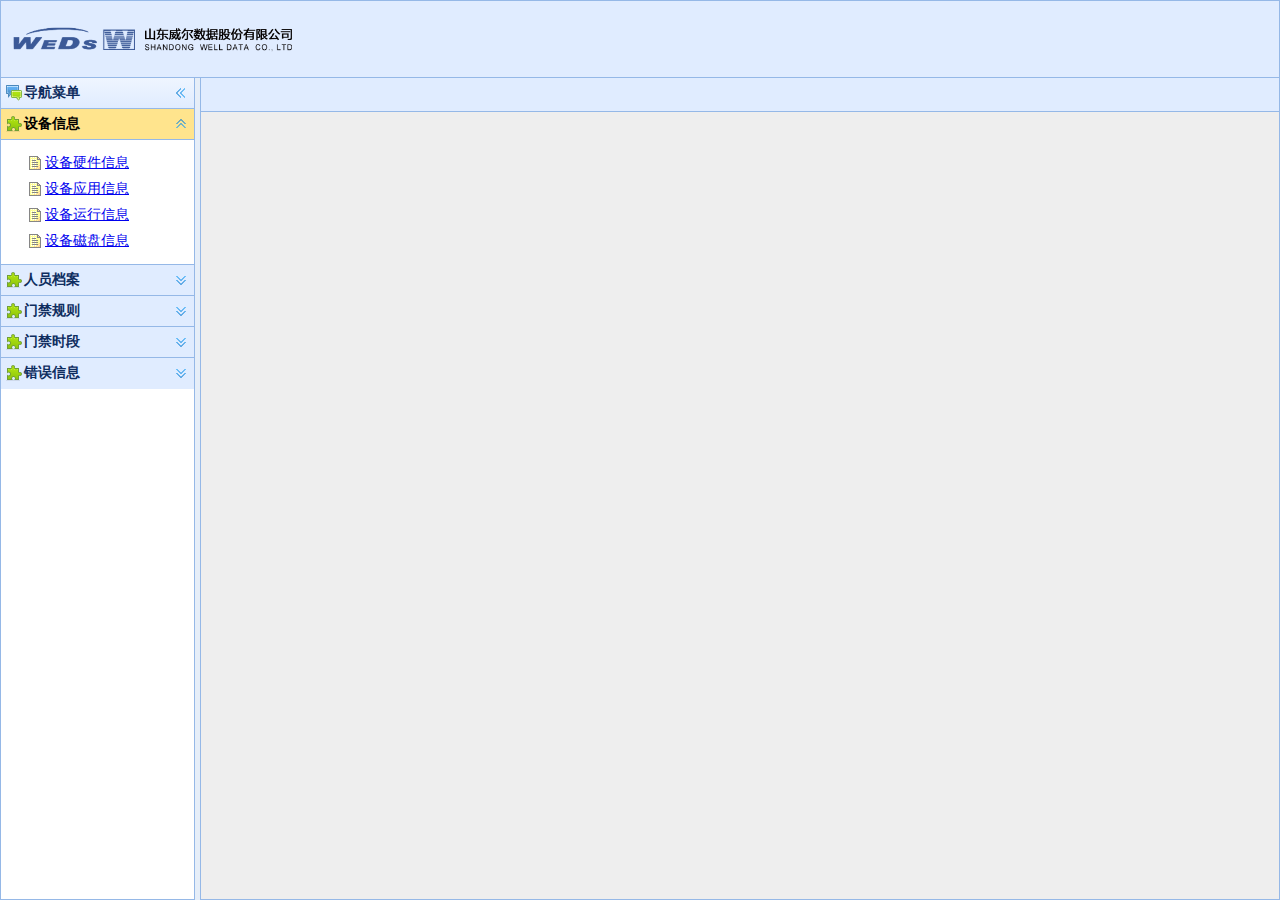
==== commit a7219556: "update" ====
--- a/src/main/resources/static/index.html
+++ b/src/main/resources/static/index.html
@@ -26,6 +26,34 @@
                     </li>
                     <li iconCls="icon-sheetin">
                         <a href="javascript:void(0)"  onclick="addTabs('设备磁盘信息列表','deviceDiskList.html')">设备磁盘信息</a>
+                    </li>
+                </ul>
+            </div>
+            <div title="人员档案" data-options="iconCls:'icon-40773'" style="padding:10px;">
+                <ul id="tree3" class="easyui-tree">
+                    <li iconCls="icon-sheetin">
+                        <a href="javascript:void(0)"  onclick="addTabs('设备档案列表','deviceRecordList.html')">设备档案信息</a>
+                    </li>
+                </ul>
+            </div>
+            <div title="门禁规则" data-options="iconCls:'icon-40773'" style="padding:10px;">
+                <ul id="tree4" class="easyui-tree">
+                    <li iconCls="icon-sheetin">
+                        <a href="javascript:void(0)"  onclick="addTabs('设备门禁规则','deviceRecordRule.html')">门禁规则</a>
+                    </li>
+                </ul>
+            </div>
+            <div title="门禁时段" data-options="iconCls:'icon-40773'" style="padding:10px;">
+                <ul id="tree5" class="easyui-tree">
+                    <li iconCls="icon-sheetin">
+                        <a href="javascript:void(0)"  onclick="addTabs('设备门禁时段','deviceRecordDateTime.html')">门禁时段</a>
+                    </li>
+                </ul>
+            </div>
+            <div title="错误信息" data-options="iconCls:'icon-40773'" style="padding:10px;">
+                <ul id="tree6" class="easyui-tree">
+                    <li iconCls="icon-sheetin">
+                        <a href="javascript:void(0)"  onclick="addTabs('人员错误信息','deviceRecordErrList.html')">错误信息</a>
                     </li>
                 </ul>
             </div>
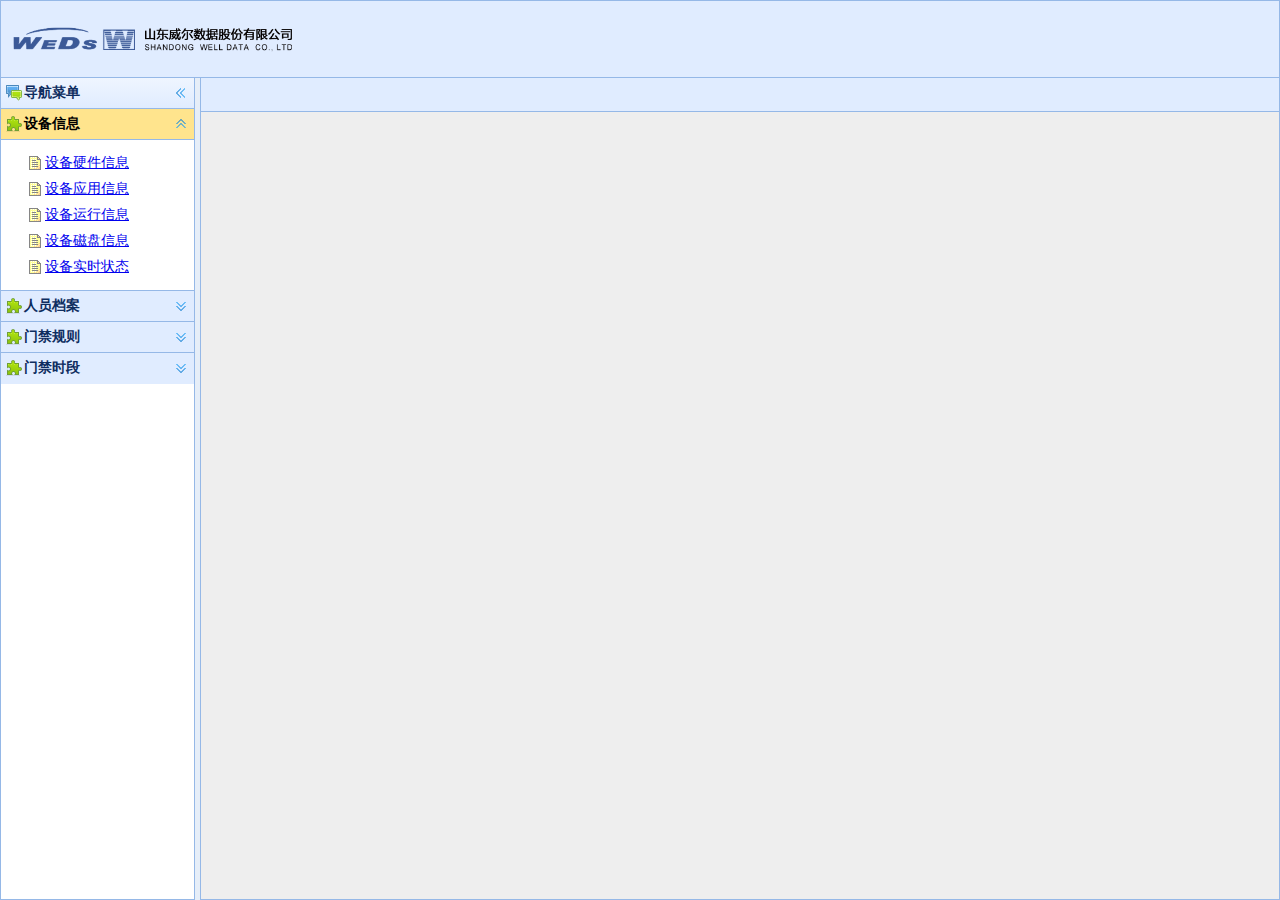
==== commit e5ae07d6: "feat(优化更新):" ====
--- a/src/main/resources/static/index.html
+++ b/src/main/resources/static/index.html
@@ -8,82 +8,87 @@
 
 </head>
 <body class="easyui-layout" style="OVERFLOW:SCROLL;OVERFLOW-X:HIDDEN">
-    <div region="north" style="height: 78px; background-color: #E0ECFF">
-            <img src="img/logo.png" style="display:block;margin:5px;height:66px;">
-    </div>
-    <div region="west" style="width: 200px" title="导航菜单" split="true" data-options="iconCls:'icon-40772'" id="main">
-        <div class="easyui-accordion" data-options="border:false">
-            <div title="设备信息" data-options="iconCls:'icon-40773'" style="padding:10px;">
-                <ul id="tree2" class="easyui-tree">
-                    <li iconCls="icon-sheetin">
-                        <a href="javascript:void(0)"  onclick="addTabs('设备硬件信息列表','deviceList.html')">设备硬件信息</a>
-                    </li>
-                    <li iconCls="icon-sheetin">
-                        <a href="javascript:void(0)"  onclick="addTabs('设备应用信息列表','deviceAppList.html')">设备应用信息</a>
-                    </li>
-                    <li iconCls="icon-sheetin">
-                        <a href="javascript:void(0)"  onclick="addTabs('设备运行信息列表','deviceRunList.html')">设备运行信息</a>
-                    </li>
-                    <li iconCls="icon-sheetin">
-                        <a href="javascript:void(0)"  onclick="addTabs('设备磁盘信息列表','deviceDiskList.html')">设备磁盘信息</a>
-                    </li>
-                </ul>
-            </div>
-            <div title="人员档案" data-options="iconCls:'icon-40773'" style="padding:10px;">
-                <ul id="tree3" class="easyui-tree">
-                    <li iconCls="icon-sheetin">
-                        <a href="javascript:void(0)"  onclick="addTabs('设备档案列表','deviceRecordList.html')">设备档案信息</a>
-                    </li>
-                </ul>
-            </div>
-            <div title="门禁规则" data-options="iconCls:'icon-40773'" style="padding:10px;">
-                <ul id="tree4" class="easyui-tree">
-                    <li iconCls="icon-sheetin">
-                        <a href="javascript:void(0)"  onclick="addTabs('设备门禁规则','deviceRecordRule.html')">门禁规则</a>
-                    </li>
-                </ul>
-            </div>
-            <div title="门禁时段" data-options="iconCls:'icon-40773'" style="padding:10px;">
-                <ul id="tree5" class="easyui-tree">
-                    <li iconCls="icon-sheetin">
-                        <a href="javascript:void(0)"  onclick="addTabs('设备门禁时段','deviceRecordDateTime.html')">门禁时段</a>
-                    </li>
-                </ul>
-            </div>
-            <div title="错误信息" data-options="iconCls:'icon-40773'" style="padding:10px;">
-                <ul id="tree6" class="easyui-tree">
-                    <li iconCls="icon-sheetin">
-                        <a href="javascript:void(0)"  onclick="addTabs('人员错误信息','deviceRecordErrList.html')">错误信息</a>
-                    </li>
-                </ul>
-            </div>
-
+<div region="north" style="height: 78px; background-color: #E0ECFF">
+    <img src="img/logo.png" style="display:block;margin:5px;height:66px;">
+</div>
+<div region="west" style="width: 200px" title="导航菜单" split="true" data-options="iconCls:'icon-40772'" id="main">
+    <div class="easyui-accordion" data-options="border:false">
+        <div title="设备信息" data-options="iconCls:'icon-40773'" style="padding:10px;">
+            <ul id="tree2" class="easyui-tree">
+                <li iconCls="icon-sheetin">
+                    <a href="javascript:void(0)" onclick="addTabs('设备硬件信息列表','deviceList.html')">设备硬件信息</a>
+                </li>
+                <li iconCls="icon-sheetin">
+                    <a href="javascript:void(0)" onclick="addTabs('设备应用信息列表','deviceAppList.html')">设备应用信息</a>
+                </li>
+                <li iconCls="icon-sheetin">
+                    <a href="javascript:void(0)" onclick="addTabs('设备运行信息列表','deviceRunList.html')">设备运行信息</a>
+                </li>
+                <li iconCls="icon-sheetin">
+                    <a href="javascript:void(0)" onclick="addTabs('设备磁盘信息列表','deviceDiskList.html')">设备磁盘信息</a>
+                </li>
+                <li iconCls="icon-sheetin">
+                    <a href="javascript:void(0)" onclick="addTabs('设备实时状态','deviceStateList.html')">设备实时状态</a>
+                </li>
+            </ul>
+        </div>
+        <div title="人员档案" data-options="iconCls:'icon-40773'" style="padding:10px;">
+            <ul id="tree3" class="easyui-tree">
+                <li iconCls="icon-sheetin">
+                    <a href="javascript:void(0)" onclick="addTabs('设备档案列表','deviceRecordList.html')">设备档案信息</a>
+                </li>
+                <li iconCls="icon-sheetin">
+                    <a href="javascript:void(0)" onclick="addTabs('设备识别记录','deviceRecordIdentList.html')">识别记录</a>
+                </li>
+                <li iconCls="icon-sheetin">
+                    <a href="javascript:void(0)"
+                       onclick="addTabs('外来设备识别记录','deviceRecordOutIdentList.html')">外来人员识别记录</a>
+                </li>
+                <li iconCls="icon-sheetin">
+                    <a href="javascript:void(0)" onclick="addTabs('上传人脸错误信息','deviceRecordErrList.html')">上传人脸错误信息</a>
+                </li>
+            </ul>
+        </div>
+        <div title="门禁规则" data-options="iconCls:'icon-40773'" style="padding:10px;">
+            <ul id="tree4" class="easyui-tree">
+                <li iconCls="icon-sheetin">
+                    <a href="javascript:void(0)" onclick="addTabs('设备门禁规则','deviceRecordRule.html')">门禁规则</a>
+                </li>
+            </ul>
+        </div>
+        <div title="门禁时段" data-options="iconCls:'icon-40773'" style="padding:10px;">
+            <ul id="tree5" class="easyui-tree">
+                <li iconCls="icon-sheetin">
+                    <a href="javascript:void(0)" onclick="addTabs('设备门禁时段','deviceRecordDateTime.html')">门禁时段</a>
+                </li>
+            </ul>
         </div>
     </div>
-    <div data-options="region:'center'" style="background:#eee;">
-        <div class="easyui-tabs" fit="true" border="false" id="tabs">
-        </div>
+</div>
+<div data-options="region:'center'" style="background:#eee;">
+    <div class="easyui-tabs" fit="true" border="false" id="tabs">
     </div>
+</div>
 <script src="js/jquery.min.js"></script>
 <script src="js/jquery.easyui.min.js"></script>
 <script>
-    function addTabs(m_title,m_url){
-        var index_temp01=m_url.indexOf('/');
-        var index_temp02=m_url.indexOf('.');
-        var name=m_url.substring(index_temp01+1,index_temp02);
-        var m_content="<iframe name='"+name+"' src='"+m_url+"' frameborder='0'style='width: 100%;height: 100%'></iframe>"
-        if($("#tabs").tabs("exists",m_title)){
-            $("#tabs").tabs("close",m_title);
-            $("#tabs").tabs('add',{
-                title:m_title,
-                content:m_content,
-                closable:true
+    function addTabs(m_title, m_url) {
+        var index_temp01 = m_url.indexOf('/');
+        var index_temp02 = m_url.indexOf('.');
+        var name = m_url.substring(index_temp01 + 1, index_temp02);
+        var m_content = "<iframe name='" + name + "' src='" + m_url + "' frameborder='0'style='width: 100%;height: 100%'></iframe>"
+        if ($("#tabs").tabs("exists", m_title)) {
+            $("#tabs").tabs("close", m_title);
+            $("#tabs").tabs('add', {
+                title: m_title,
+                content: m_content,
+                closable: true
             });
-        }else{
-            $("#tabs").tabs('add',{
-                title:m_title,
-                content:m_content,
-                closable:true
+        } else {
+            $("#tabs").tabs('add', {
+                title: m_title,
+                content: m_content,
+                closable: true
             });
         }
     }
